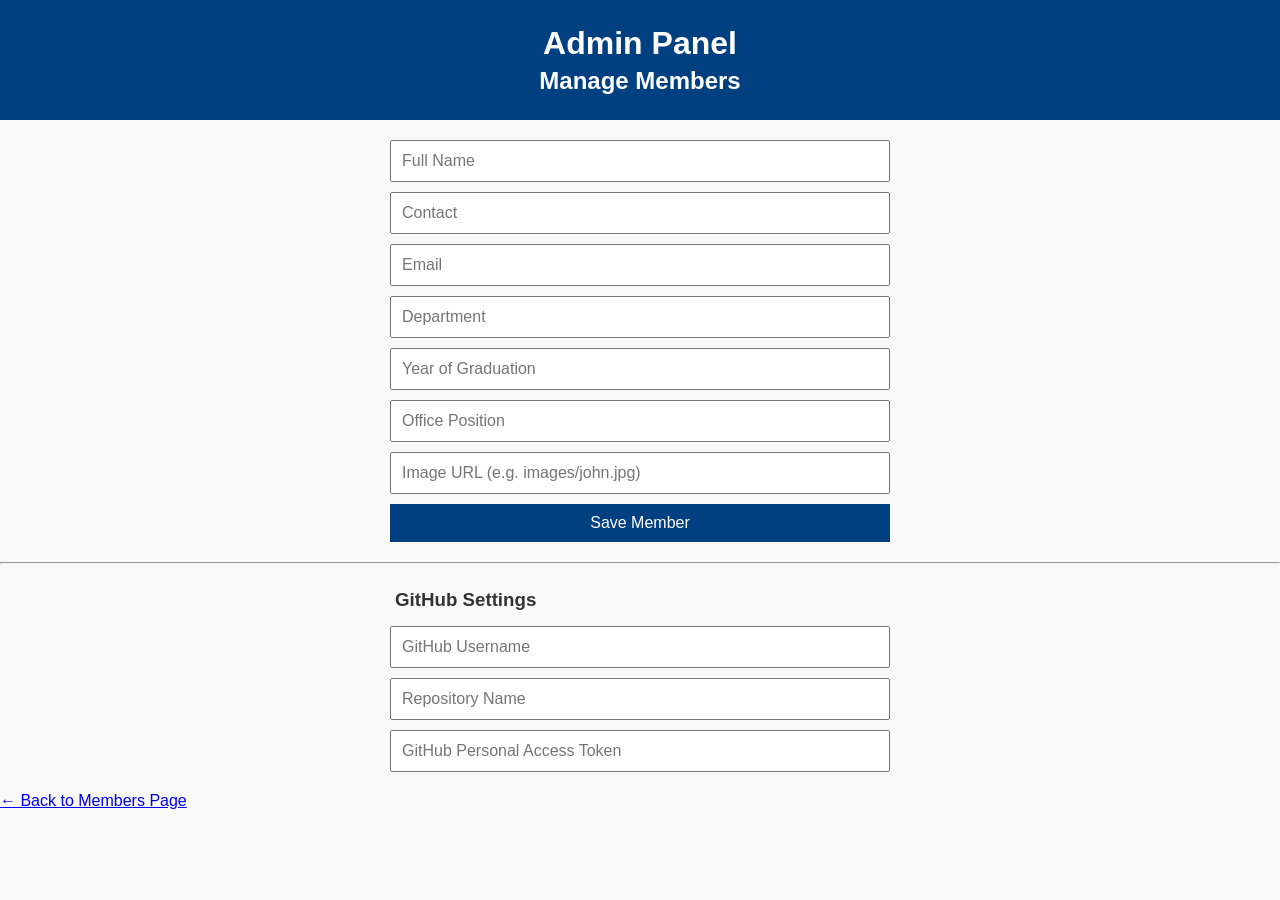
==== admin.html @ 9cfffa0d "Refactor admin panel to manage members and implement GitHub integration for member storage" ====
<!DOCTYPE html>
<html lang="en">
<head>
  <meta charset="UTF-8">
  <title>Admin | Technical Committee</title>
  <link rel="stylesheet" href="style.css">
</head>
<body>
  <header>
    <h1>Admin Panel</h1>
    <h2>Manage Members</h2>
  </header>

  <!--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-->

  <main>
    <form id="member-form">
      <input type="text" id="name" placeholder="Full Name" required>
      <input type="text" id="contact" placeholder="Contact" required>
      <input type="email" id="email" placeholder="Email" required>
      <input type="text" id="department" placeholder="Department" required>
      <input type="text" id="graduation" placeholder="Year of Graduation" required>
      <input type="text" id="position" placeholder="Office Position" required>
      <input type="text" id="picture" placeholder="Image URL (e.g. images/john.jpg)" required>
      <button type="submit">Save Member</button>
    </form>

    <hr>

    <form id="github-auth">
      <h3>GitHub Settings</h3>
      <input type="text" id="repo-owner" placeholder="GitHub Username" required>
      <input type="text" id="repo-name" placeholder="Repository Name" required>
      <input type="password" id="token" placeholder="GitHub Personal Access Token" required>
    </form>

    <div>
      <a href="index.html">← Back to Members Page</a>
    </div>
  </main>

  <script>
    const form = document.getElementById("member-form");

    form.addEventListener("submit", async (e) => {
      e.preventDefault();

      // Collect form data
      const member = {
        name: document.getElementById("name").value,
        contact: document.getElementById("contact").value,
        email: document.getElementById("email").value,
        department: document.getElementById("department").value,
        graduation: document.getElementById("graduation").value,
        position: document.getElementById("position").value,
        picture: document.getElementById("picture").value
      };

      // GitHub info
      const owner = document.getElementById("repo-owner").value;
      const repo = document.getElementById("repo-name").value;
      const token = document.getElementById("token").value;

      const filePath = "members.json"; // location in repo
      const apiUrl = `https://api.github.com/repos/${owner}/${repo}/contents/${filePath}`;

      // Get existing file content & SHA
      const response = await fetch(apiUrl, {
        headers: { Authorization: `token ${token}` }
      });
      const fileData = await response.json();

      let members = [];
      if (fileData.content) {
        const existingContent = atob(fileData.content);
        members = JSON.parse(existingContent);
      }

      // Add new member
      members.push(member);

      // Encode new JSON
      const updatedContent = btoa(JSON.stringify(members, null, 2));

      // Commit to GitHub
      const commitResponse = await fetch(apiUrl, {
        method: "PUT",
        headers: {
          Authorization: `token ${token}`,
          "Content-Type": "application/json"
        },
        body: JSON.stringify({
          message: "Add new member",
          content: updatedContent,
          sha: fileData.sha // required for updates
        })
      });

      if (commitResponse.ok) {
        alert("Member saved successfully to GitHub!");
        form.reset();
      } else {
        alert("Error saving member. Check console.");
        console.error(await commitResponse.json());
      }
    });
  </script>
</body>
</html>
---- style.css ----
body {
  font-family: Arial, sans-serif;
  margin: 0;
  background: #f9f9f9;
  color: #333;
}

header {
  text-align: center;
  padding: 20px;
  background: #004080;
  color: white;
}

h1, h2, h3 {
  margin: 5px;
}

form {
  max-width: 500px;
  margin: 20px auto;
  display: flex;
  flex-direction: column;
  gap: 10px;
}

form input, form button {
  padding: 10px;
  font-size: 1rem;
}

form button {
  background: #004080;
  color: white;
  border: none;
  cursor: pointer;
}

form button:hover {
  background: #0066cc;
}

.grid {
  display: grid;
  grid-template-columns: repeat(auto-fit, minmax(250px, 1fr));
  gap: 20px;
  padding: 20px;
}

.card {
  background: white;
  border-radius: 8px;
  padding: 15px;
  box-shadow: 0 2px 6px rgba(0,0,0,0.1);
  /* text-align: center; */
}

.card img {
  width: 100%;
  height: 180px;
  object-fit: cover;
  border-radius: 6px;
  margin-bottom: 10px;
}

footer {
  text-align: center;
  padding: 15px;
  background: #004080;
  color: white;
  margin-top: 20px;
}
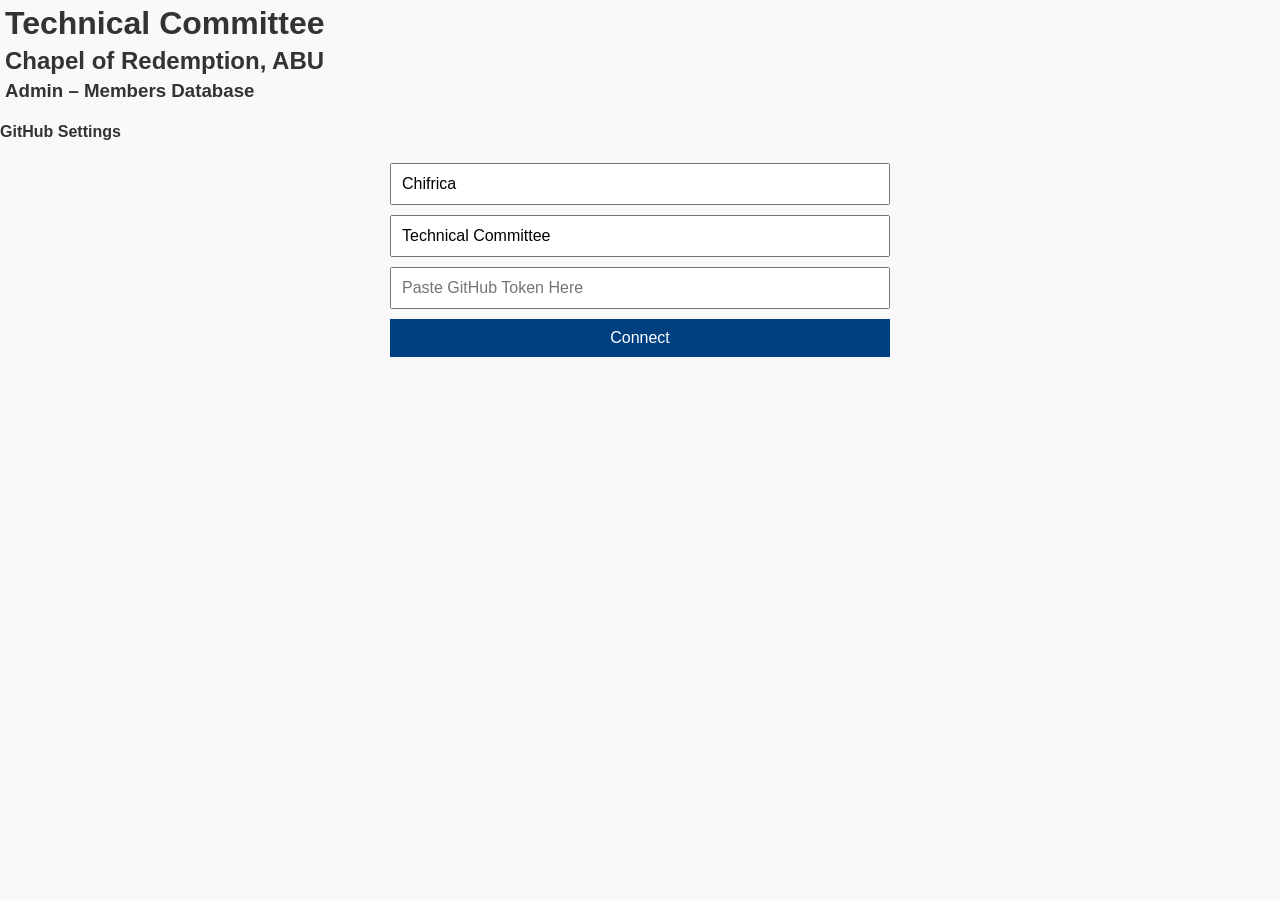
==== commit b01b8d2c: "Implement GitHub authentication and member management functionality in admin panel" ====
--- a/admin.html
+++ b/admin.html
@@ -2,18 +2,28 @@
 <html lang="en">
 <head>
   <meta charset="UTF-8">
-  <title>Admin | Technical Committee</title>
+  <title>Admin – Technical Committee</title>
   <link rel="stylesheet" href="style.css">
 </head>
 <body>
-  <header>
-    <h1>Admin Panel</h1>
-    <h2>Manage Members</h2>
-  </header>
+  <h1>Technical Committee</h1>
+  <h2>Chapel of Redemption, ABU</h2>
+  <h3>Admin – Members Database</h3>
 
-  <!--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-->
+  <!-- GitHub Authentication -->
+  <section>
+    <h4>GitHub Settings</h4>
+    <form id="github-auth">
+      <input type="text" id="repo-owner" value="Chifrica" readonly>
+      <input type="text" id="repo-name" value="Technical Committee" readonly>
+      <input type="password" id="token" placeholder="Paste GitHub Token Here" required>
+      <button type="submit">Connect</button>
+    </form>
+  </section>
 
-  <main>
+  <!-- Member Form -->
+  <section id="member-form-section" style="display:none;">
+    <h4>Add New Member</h4>
     <form id="member-form">
       <input type="text" id="name" placeholder="Full Name" required>
       <input type="text" id="contact" placeholder="Contact" required>
@@ -21,31 +31,68 @@
       <input type="text" id="department" placeholder="Department" required>
       <input type="text" id="graduation" placeholder="Year of Graduation" required>
       <input type="text" id="position" placeholder="Office Position" required>
-      <input type="text" id="picture" placeholder="Image URL (e.g. images/john.jpg)" required>
+      <input type="text" id="picture" placeholder="Image Path (e.g. images/john.jpg)">
       <button type="submit">Save Member</button>
     </form>
+  </section>
 
-    <hr>
-
-    <form id="github-auth">
-      <h3>GitHub Settings</h3>
-      <input type="text" id="repo-owner" placeholder="GitHub Username" required>
-      <input type="text" id="repo-name" placeholder="Repository Name" required>
-      <input type="password" id="token" placeholder="GitHub Personal Access Token" required>
-    </form>
-
-    <div>
-      <a href="index.html">← Back to Members Page</a>
-    </div>
-  </main>
+  <!-- Existing Members -->
+  <section id="members-section" style="display:none;">
+    <h4>Current Members</h4>
+    <ul id="members-list"></ul>
+  </section>
 
   <script>
-    const form = document.getElementById("member-form");
+    let token = "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";
+    let repoOwner = "Chifrica";
+    let repoName = "Technical Committee";
+    const filePath = "members.json";
 
-    form.addEventListener("submit", async (e) => {
+    // Handle GitHub Auth
+    document.getElementById("github-auth").addEventListener("submit", function(e) {
       e.preventDefault();
+      token = document.getElementById("token").value.trim();
+      if (!token) return alert("Please paste your GitHub token.");
+      document.getElementById("member-form-section").style.display = "block";
+      document.getElementById("members-section").style.display = "block";
+      loadMembers();
+    });
 
-      // Collect form data
+    // Fetch existing members.json
+    async function loadMembers() {
+      const url = `https://api.github.com/repos/${repoOwner}/${repoName}/contents/${filePath}`;
+      const res = await fetch(url, {
+        headers: { Authorization: `token ${token}` }
+      });
+      if (!res.ok) {
+        alert("Failed to load members.json");
+        return;
+      }
+      const data = await res.json();
+      const content = atob(data.content);
+      const members = JSON.parse(content);
+      renderMembers(members, data.sha);
+    }
+
+    // Render member list
+    function renderMembers(members, sha) {
+      const list = document.getElementById("members-list");
+      list.innerHTML = "";
+      members.forEach((m, index) => {
+        const li = document.createElement("li");
+        li.textContent = `${m.name} – ${m.position} (${m.department})`;
+        // Delete button
+        const btn = document.createElement("button");
+        btn.textContent = "Delete";
+        btn.onclick = () => deleteMember(index, members, sha);
+        li.appendChild(btn);
+        list.appendChild(li);
+      });
+    }
+
+    // Add new member
+    document.getElementById("member-form").addEventListener("submit", async function(e) {
+      e.preventDefault();
       const member = {
         name: document.getElementById("name").value,
         contact: document.getElementById("contact").value,
@@ -56,54 +103,58 @@
         picture: document.getElementById("picture").value
       };
 
-      // GitHub info
-      const owner = document.getElementById("repo-owner").value;
-      const repo = document.getElementById("repo-name").value;
-      const token = document.getElementById("token").value;
-
-      const filePath = "members.json"; // location in repo
-      const apiUrl = `https://api.github.com/repos/${owner}/${repo}/contents/${filePath}`;
-
-      // Get existing file content & SHA
-      const response = await fetch(apiUrl, {
+      const url = `https://api.github.com/repos/${repoOwner}/${repoName}/contents/${filePath}`;
+      const res = await fetch(url, {
         headers: { Authorization: `token ${token}` }
       });
-      const fileData = await response.json();
-
-      let members = [];
-      if (fileData.content) {
-        const existingContent = atob(fileData.content);
-        members = JSON.parse(existingContent);
-      }
-
-      // Add new member
+      const data = await res.json();
+      const members = JSON.parse(atob(data.content));
       members.push(member);
 
-      // Encode new JSON
       const updatedContent = btoa(JSON.stringify(members, null, 2));
 
-      // Commit to GitHub
-      const commitResponse = await fetch(apiUrl, {
+      await fetch(url, {
         method: "PUT",
         headers: {
           Authorization: `token ${token}`,
           "Content-Type": "application/json"
         },
         body: JSON.stringify({
-          message: "Add new member",
+          message: "Add member",
           content: updatedContent,
-          sha: fileData.sha // required for updates
+          sha: data.sha
         })
       });
 
-      if (commitResponse.ok) {
-        alert("Member saved successfully to GitHub!");
-        form.reset();
-      } else {
-        alert("Error saving member. Check console.");
-        console.error(await commitResponse.json());
-      }
+      alert("Member added!");
+      loadMembers();
+      e.target.reset();
     });
+
+    // Delete a member
+    async function deleteMember(index, members, sha) {
+      if (!confirm("Delete this member?")) return;
+      members.splice(index, 1);
+
+      const updatedContent = btoa(JSON.stringify(members, null, 2));
+      const url = `https://api.github.com/repos/${repoOwner}/${repoName}/contents/${filePath}`;
+
+      await fetch(url, {
+        method: "PUT",
+        headers: {
+          Authorization: `token ${token}`,
+          "Content-Type": "application/json"
+        },
+        body: JSON.stringify({
+          message: "Delete member",
+          content: updatedContent,
+          sha: sha
+        })
+      });
+
+      alert("Member deleted!");
+      loadMembers();
+    }
   </script>
 </body>
-</html>
+</html>
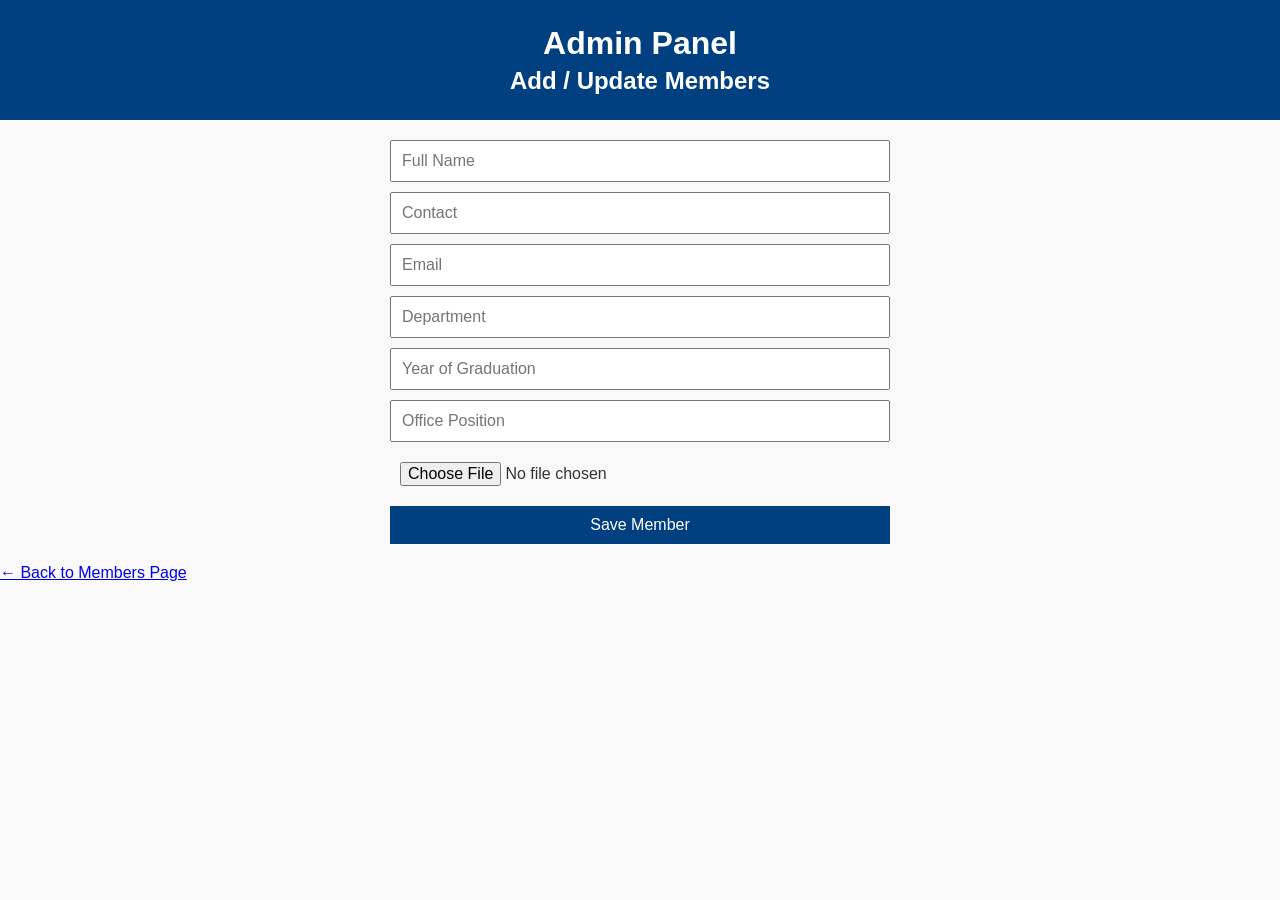
==== commit ad46e72c: "Refactor admin panel layout and remove GitHub authentication section" ====
--- a/admin.html
+++ b/admin.html
@@ -2,28 +2,16 @@
 <html lang="en">
 <head>
   <meta charset="UTF-8">
-  <title>Admin – Technical Committee</title>
+  <title>Admin | Technical Committee</title>
   <link rel="stylesheet" href="style.css">
 </head>
 <body>
-  <h1>Technical Committee</h1>
-  <h2>Chapel of Redemption, ABU</h2>
-  <h3>Admin – Members Database</h3>
+  <header>
+    <h1>Admin Panel</h1>
+    <h2>Add / Update Members</h2>
+  </header>
 
-  <!-- GitHub Authentication -->
-  <section>
-    <h4>GitHub Settings</h4>
-    <form id="github-auth">
-      <input type="text" id="repo-owner" value="Chifrica" readonly>
-      <input type="text" id="repo-name" value="Technical Committee" readonly>
-      <input type="password" id="token" placeholder="Paste GitHub Token Here" required>
-      <button type="submit">Connect</button>
-    </form>
-  </section>
-
-  <!-- Member Form -->
-  <section id="member-form-section" style="display:none;">
-    <h4>Add New Member</h4>
+  <main>
     <form id="member-form">
       <input type="text" id="name" placeholder="Full Name" required>
       <input type="text" id="contact" placeholder="Contact" required>
@@ -31,130 +19,15 @@
       <input type="text" id="department" placeholder="Department" required>
       <input type="text" id="graduation" placeholder="Year of Graduation" required>
       <input type="text" id="position" placeholder="Office Position" required>
-      <input type="text" id="picture" placeholder="Image Path (e.g. images/john.jpg)">
+      <input type="file" id="picture" accept="image/*" required>
       <button type="submit">Save Member</button>
     </form>
-  </section>
 
-  <!-- Existing Members -->
-  <section id="members-section" style="display:none;">
-    <h4>Current Members</h4>
-    <ul id="members-list"></ul>
-  </section>
+    <div>
+      <a href="index.html">← Back to Members Page</a>
+    </div>
+  </main>
 
-  <script>
-    let token = "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";
-    let repoOwner = "Chifrica";
-    let repoName = "Technical Committee";
-    const filePath = "members.json";
-
-    // Handle GitHub Auth
-    document.getElementById("github-auth").addEventListener("submit", function(e) {
-      e.preventDefault();
-      token = document.getElementById("token").value.trim();
-      if (!token) return alert("Please paste your GitHub token.");
-      document.getElementById("member-form-section").style.display = "block";
-      document.getElementById("members-section").style.display = "block";
-      loadMembers();
-    });
-
-    // Fetch existing members.json
-    async function loadMembers() {
-      const url = `https://api.github.com/repos/${repoOwner}/${repoName}/contents/${filePath}`;
-      const res = await fetch(url, {
-        headers: { Authorization: `token ${token}` }
-      });
-      if (!res.ok) {
-        alert("Failed to load members.json");
-        return;
-      }
-      const data = await res.json();
-      const content = atob(data.content);
-      const members = JSON.parse(content);
-      renderMembers(members, data.sha);
-    }
-
-    // Render member list
-    function renderMembers(members, sha) {
-      const list = document.getElementById("members-list");
-      list.innerHTML = "";
-      members.forEach((m, index) => {
-        const li = document.createElement("li");
-        li.textContent = `${m.name} – ${m.position} (${m.department})`;
-        // Delete button
-        const btn = document.createElement("button");
-        btn.textContent = "Delete";
-        btn.onclick = () => deleteMember(index, members, sha);
-        li.appendChild(btn);
-        list.appendChild(li);
-      });
-    }
-
-    // Add new member
-    document.getElementById("member-form").addEventListener("submit", async function(e) {
-      e.preventDefault();
-      const member = {
-        name: document.getElementById("name").value,
-        contact: document.getElementById("contact").value,
-        email: document.getElementById("email").value,
-        department: document.getElementById("department").value,
-        graduation: document.getElementById("graduation").value,
-        position: document.getElementById("position").value,
-        picture: document.getElementById("picture").value
-      };
-
-      const url = `https://api.github.com/repos/${repoOwner}/${repoName}/contents/${filePath}`;
-      const res = await fetch(url, {
-        headers: { Authorization: `token ${token}` }
-      });
-      const data = await res.json();
-      const members = JSON.parse(atob(data.content));
-      members.push(member);
-
-      const updatedContent = btoa(JSON.stringify(members, null, 2));
-
-      await fetch(url, {
-        method: "PUT",
-        headers: {
-          Authorization: `token ${token}`,
-          "Content-Type": "application/json"
-        },
-        body: JSON.stringify({
-          message: "Add member",
-          content: updatedContent,
-          sha: data.sha
-        })
-      });
-
-      alert("Member added!");
-      loadMembers();
-      e.target.reset();
-    });
-
-    // Delete a member
-    async function deleteMember(index, members, sha) {
-      if (!confirm("Delete this member?")) return;
-      members.splice(index, 1);
-
-      const updatedContent = btoa(JSON.stringify(members, null, 2));
-      const url = `https://api.github.com/repos/${repoOwner}/${repoName}/contents/${filePath}`;
-
-      await fetch(url, {
-        method: "PUT",
-        headers: {
-          Authorization: `token ${token}`,
-          "Content-Type": "application/json"
-        },
-        body: JSON.stringify({
-          message: "Delete member",
-          content: updatedContent,
-          sha: sha
-        })
-      });
-
-      alert("Member deleted!");
-      loadMembers();
-    }
-  </script>
+  <script src="script.js"></script>
 </body>
-</html>+</html>
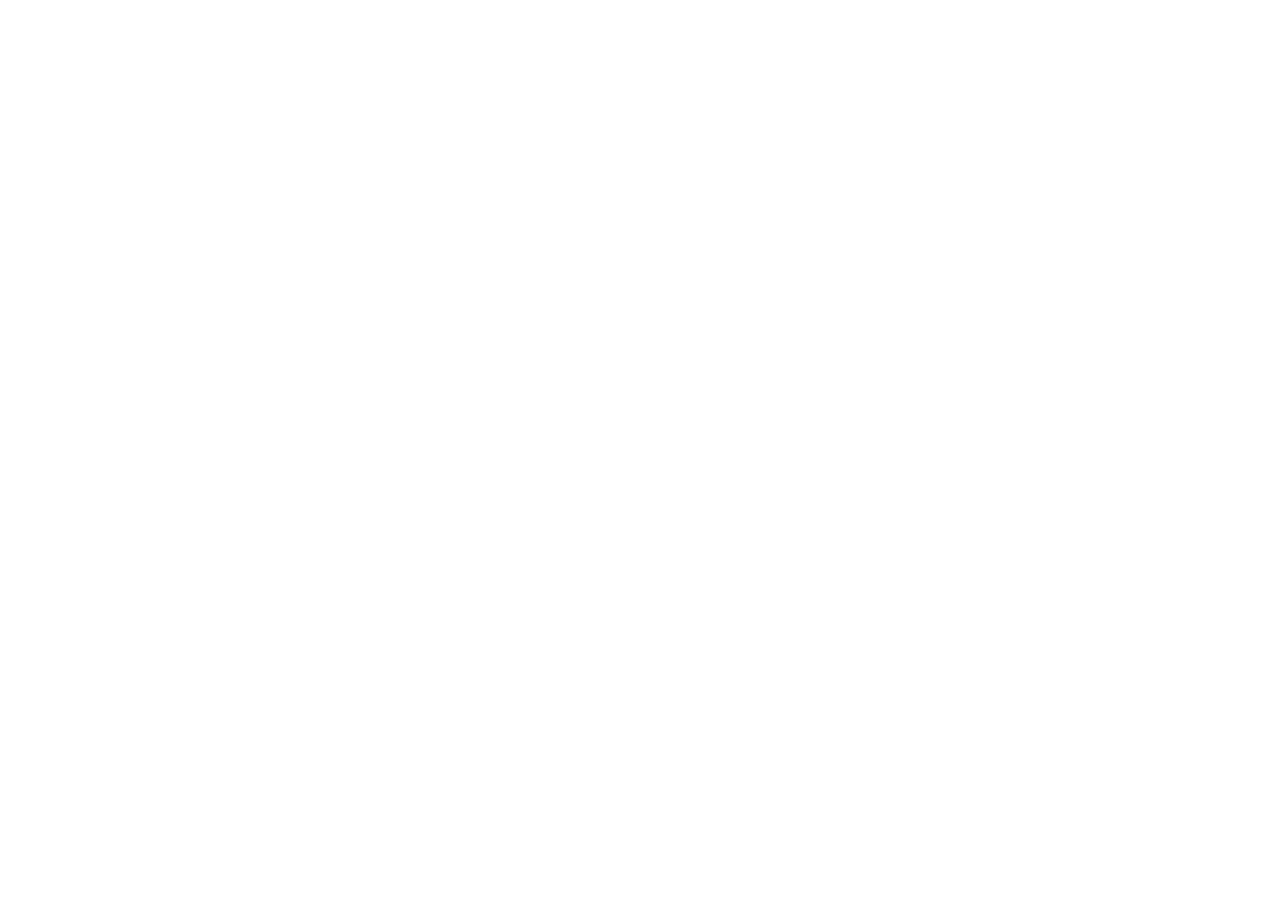
==== commit 6b37c096: "Enhance admin panel and member management: - Comment out DOCTYPE in admin.html - Add viewport meta t" ====
--- a/admin.html
+++ b/admin.html
@@ -1,4 +1,4 @@
-<!DOCTYPE html>
+<!-- <!DOCTYPE html>
 <html lang="en">
 <head>
   <meta charset="UTF-8">
@@ -30,4 +30,4 @@
 
   <script src="script.js"></script>
 </body>
-</html>
+</html> -->
--- a/style.css
+++ b/style.css
@@ -52,7 +52,6 @@
   border-radius: 8px;
   padding: 15px;
   box-shadow: 0 2px 6px rgba(0,0,0,0.1);
-  /* text-align: center; */
 }
 
 .card img {
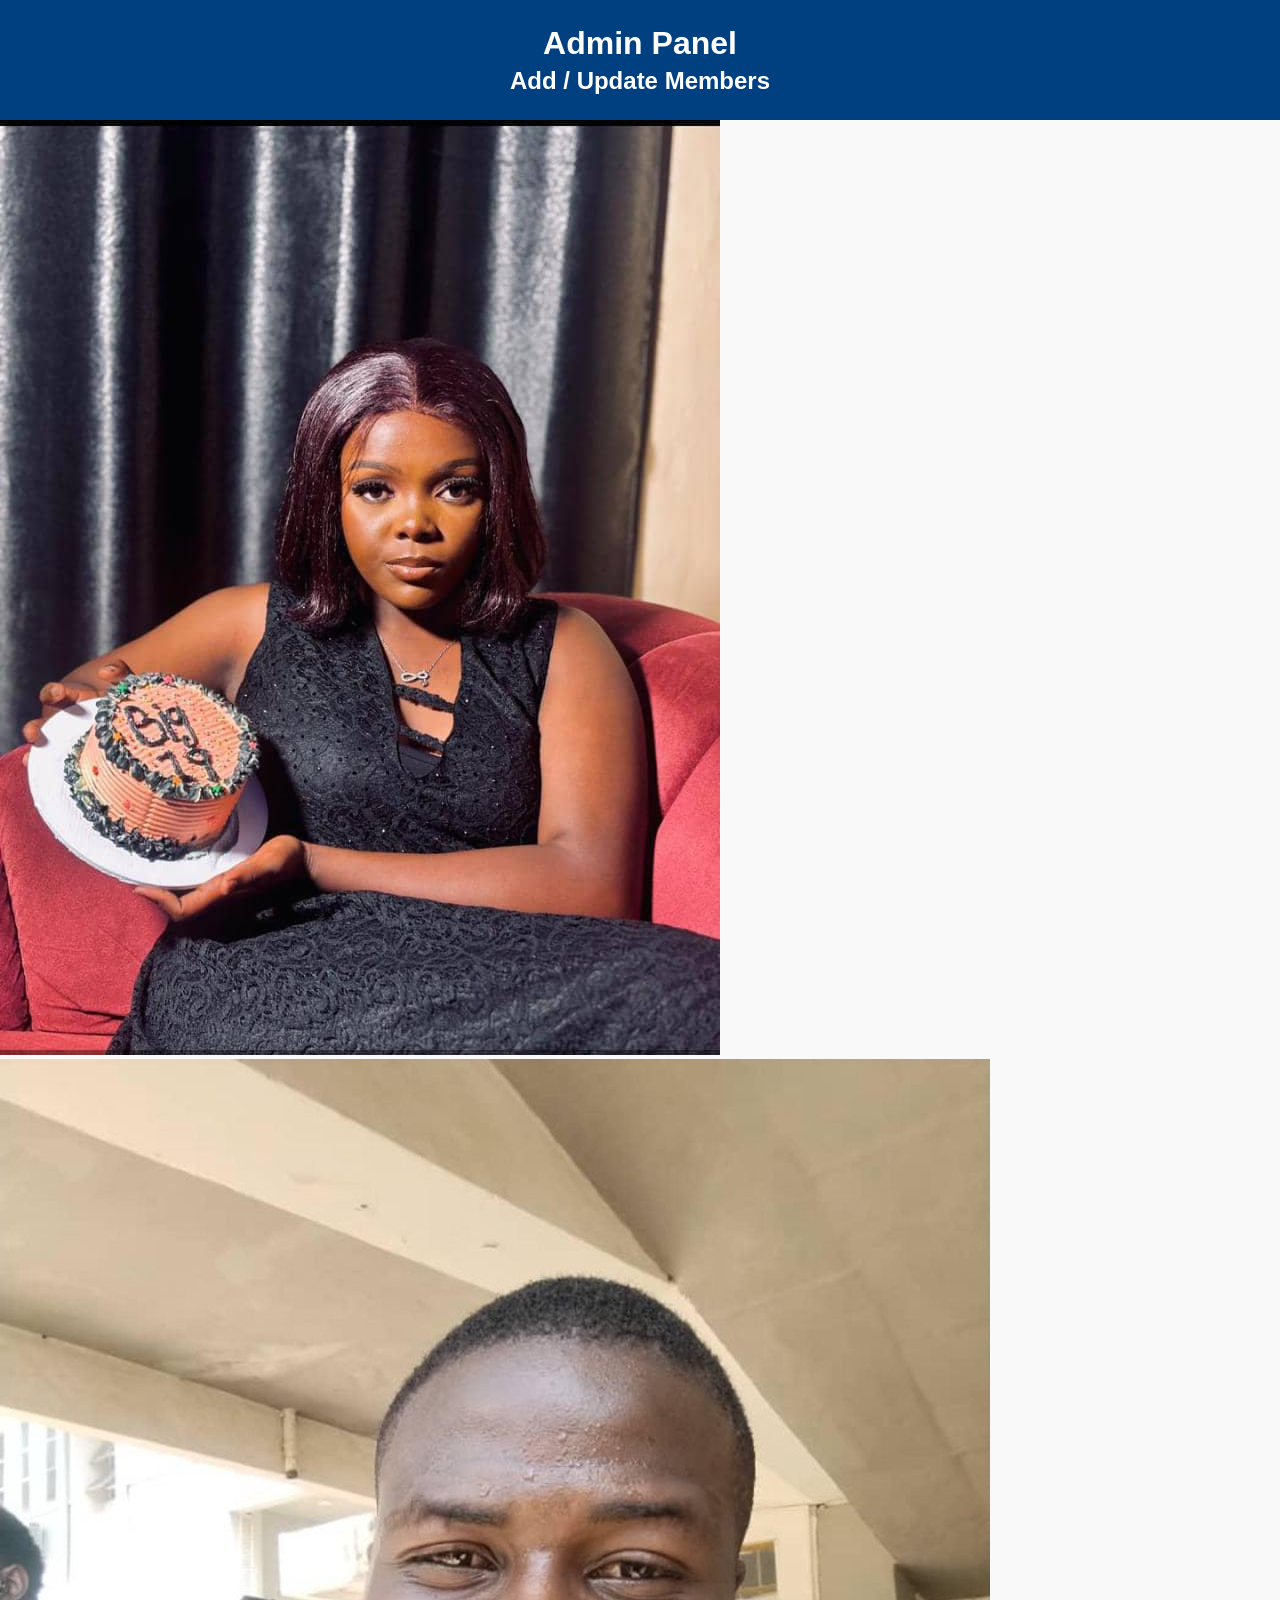
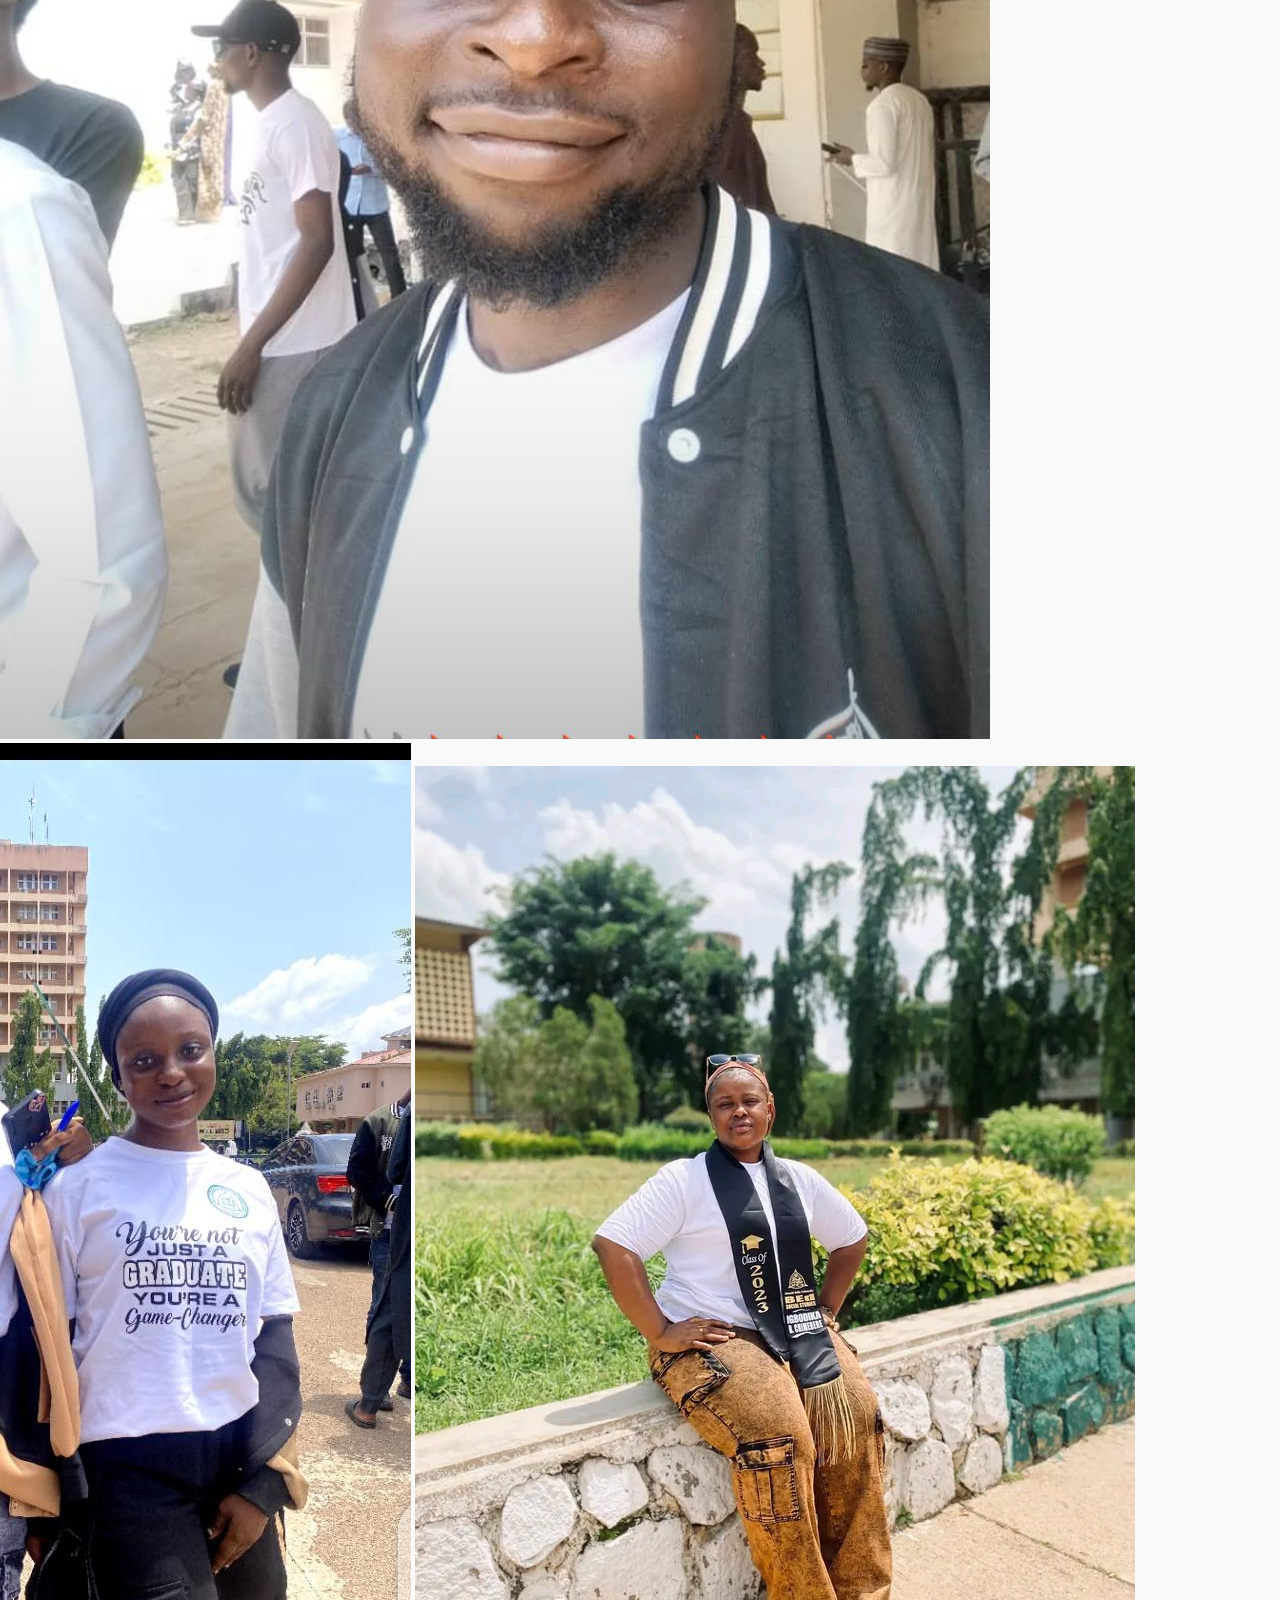
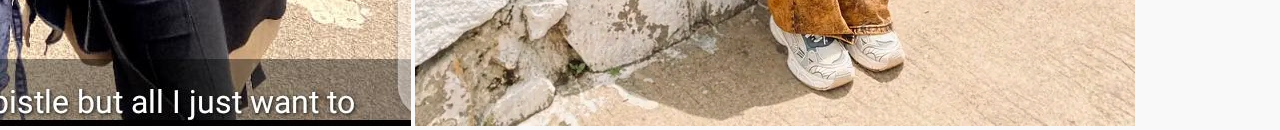
==== commit 52c72d13: "Refactor code structure for improved readability and maintainability" ====
--- a/admin.html
+++ b/admin.html
@@ -1,4 +1,4 @@
-<!-- <!DOCTYPE html>
+<!DOCTYPE html>
 <html lang="en">
 <head>
   <meta charset="UTF-8">
@@ -12,7 +12,16 @@
   </header>
 
   <main>
-    <form id="member-form">
+
+    <img src="image/IMG-20250917-WA0015.jpg" alt="Admin Profile Picture" >
+    <img src="image/IMG-20250918-WA0043.jpg" alt="Admin Profile Picture" >
+    <img src="image/IMG-20250927-WA0022.jpg" alt="Admin Profile Picture" >
+    <img src="image/IMG-20250927-WA0024.jpg" alt="Admin Profile Picture" >
+    <!-- <img src="image/IMG-20250917-WA0015.jpg" alt="Admin Profile Picture" >
+    <img src="image/IMG-20250917-WA0015.jpg" alt="Admin Profile Picture" >
+    <img src="image/IMG-20250917-WA0015.jpg" alt="Admin Profile Picture" >
+    <img src="image/IMG-20250917-WA0015.jpg" alt="Admin Profile Picture" > -->
+    <!-- <form id="member-form">
       <input type="text" id="name" placeholder="Full Name" required>
       <input type="text" id="contact" placeholder="Contact" required>
       <input type="email" id="email" placeholder="Email" required>
@@ -25,9 +34,9 @@
 
     <div>
       <a href="index.html">← Back to Members Page</a>
-    </div>
+    </div> -->
   </main>
 
-  <script src="script.js"></script>
+  <!-- <script src="script.js"></script> -->
 </body>
-</html> -->
+</html>
--- a/style.css
+++ b/style.css
@@ -55,9 +55,20 @@
 }
 
 .card img {
+ width: 100%;
+  display: block;
+  height: auto;            
+  object-fit: cover;       
+  border-radius: 6px;
+  margin-bottom: 10px;
+}
+
+.card img,
+.member-card img {
   width: 100%;
-  height: 180px;
-  object-fit: cover;
+  height: 220px;       /* same fixed height for every image — adjust as needed */
+  display: block;
+  object-fit: cover;   /* fills area, may crop but preserves aspect ratio */
   border-radius: 6px;
   margin-bottom: 10px;
 }
@@ -69,3 +80,11 @@
   color: white;
   margin-top: 20px;
 }
+
+/* @supports not (aspect-ratio: 1/1) {
+  .card img,
+  .member-card img {
+    height: 180px;
+    object-fit: cover;
+  }
+} */
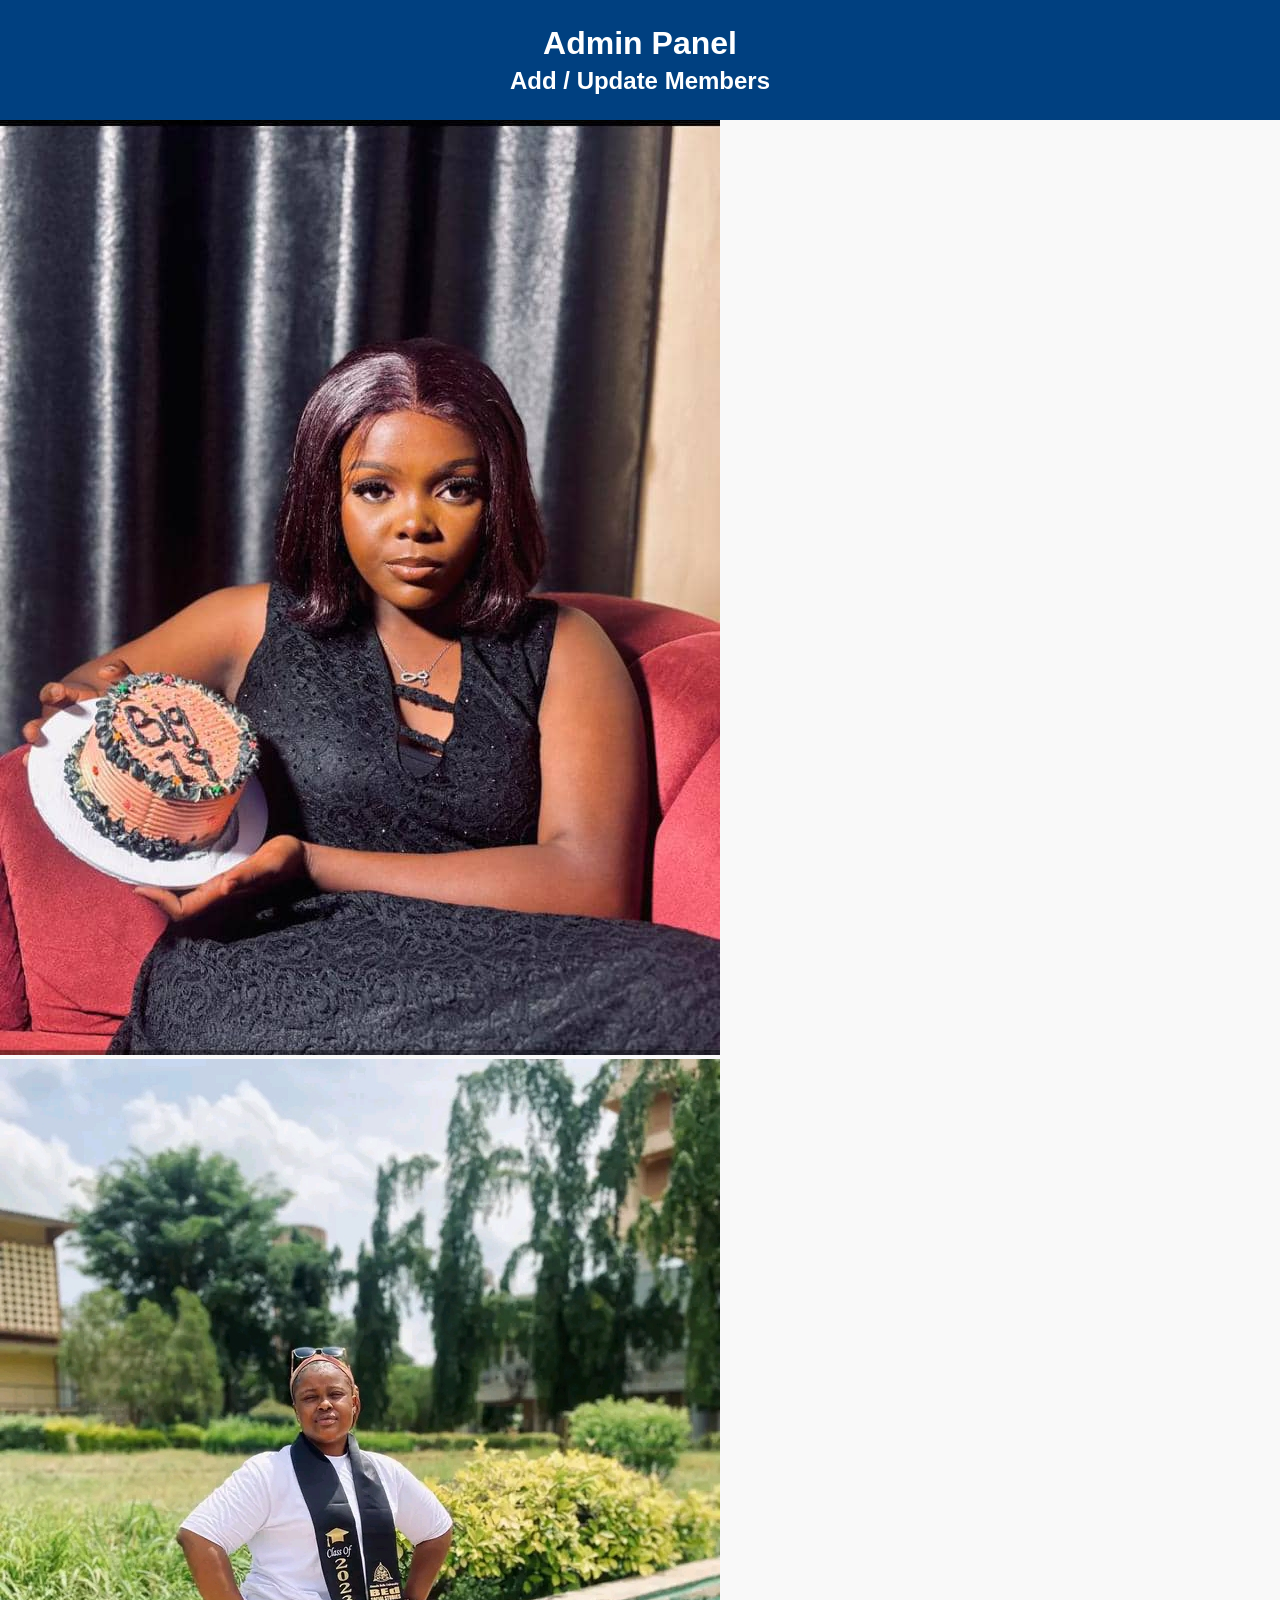
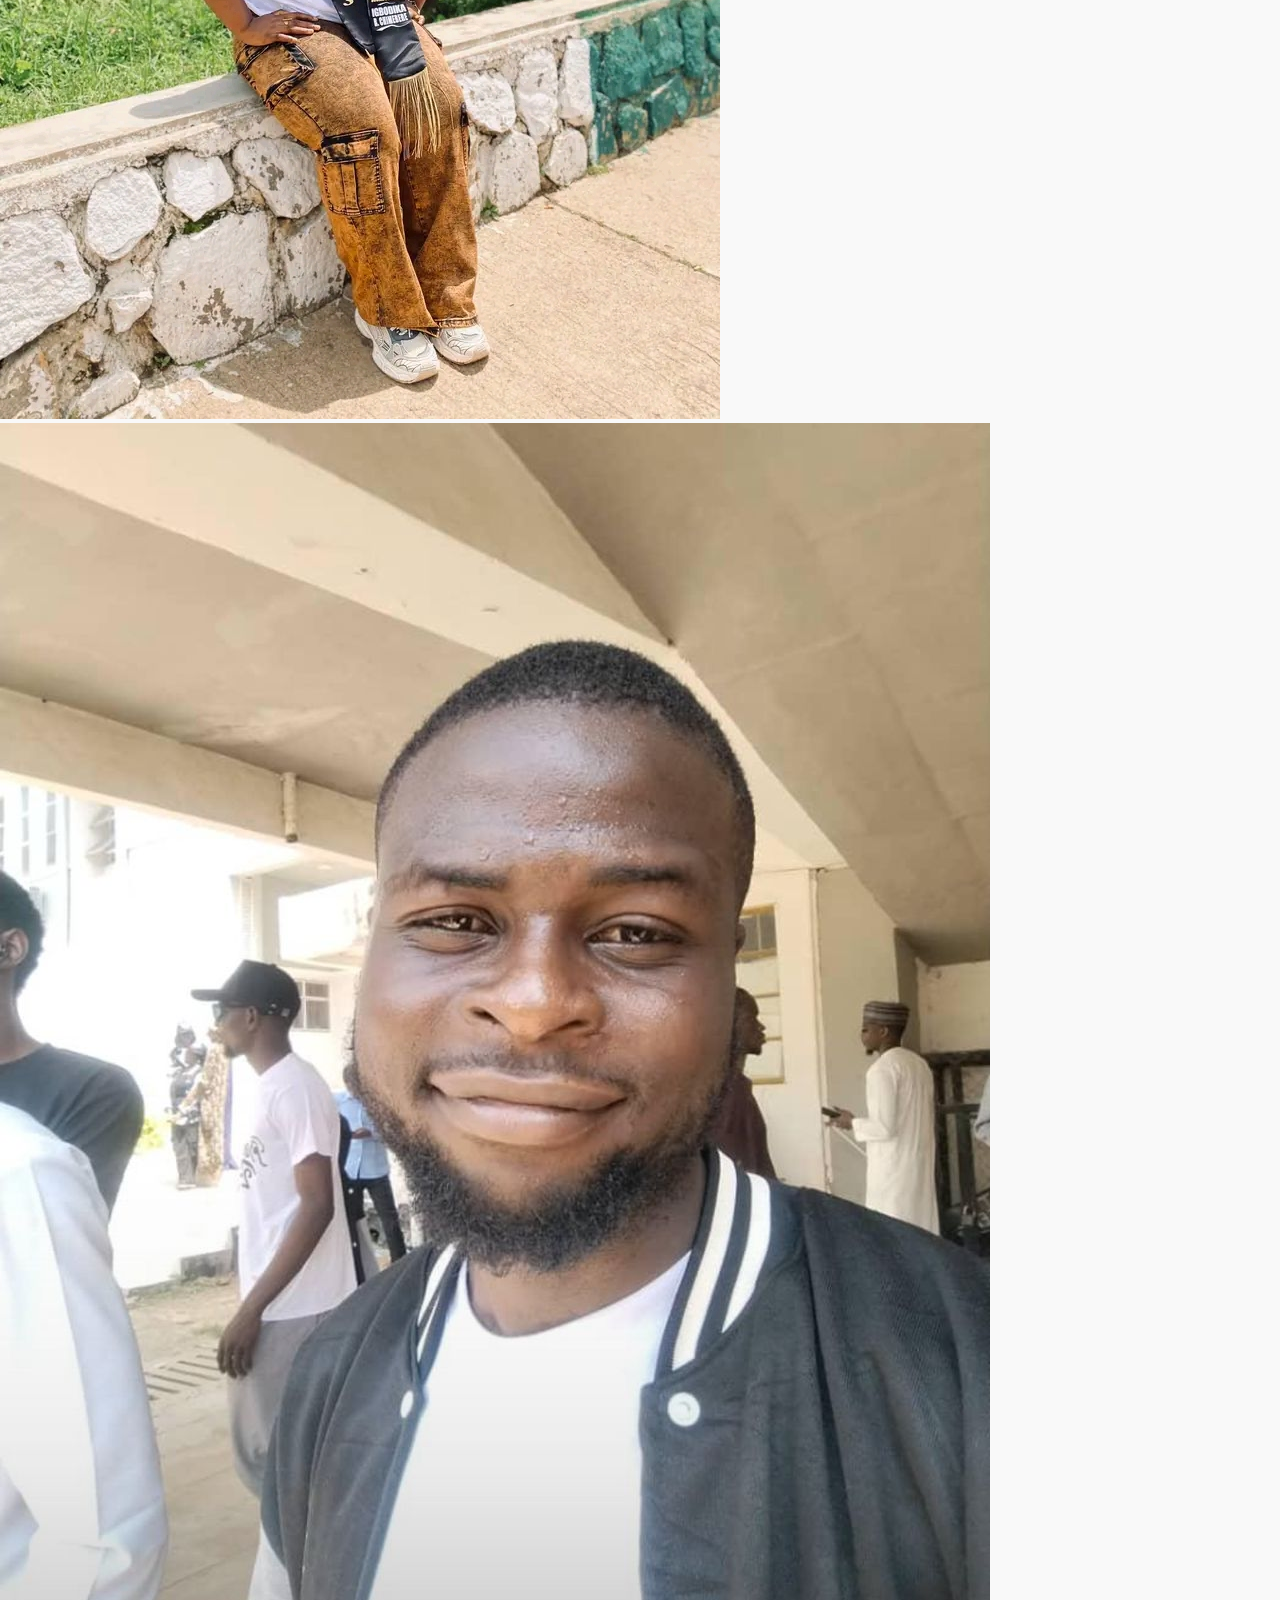
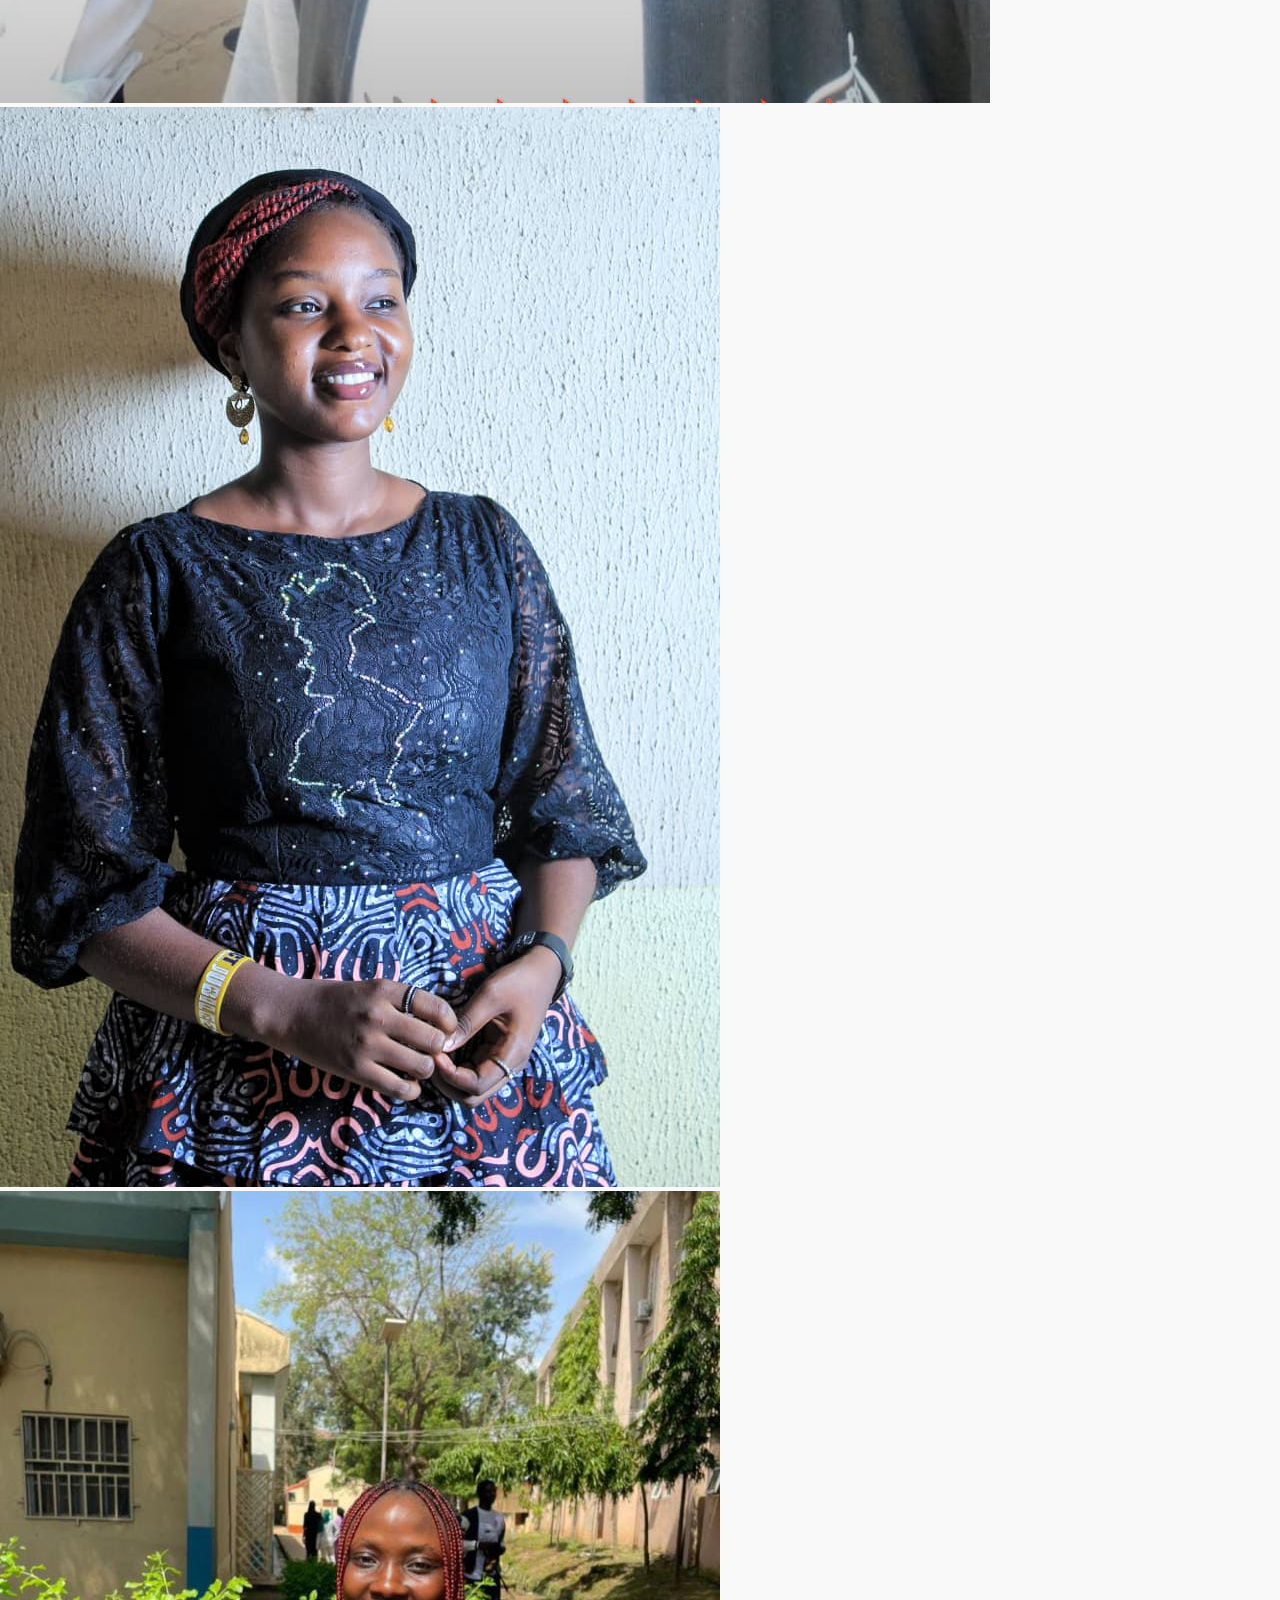
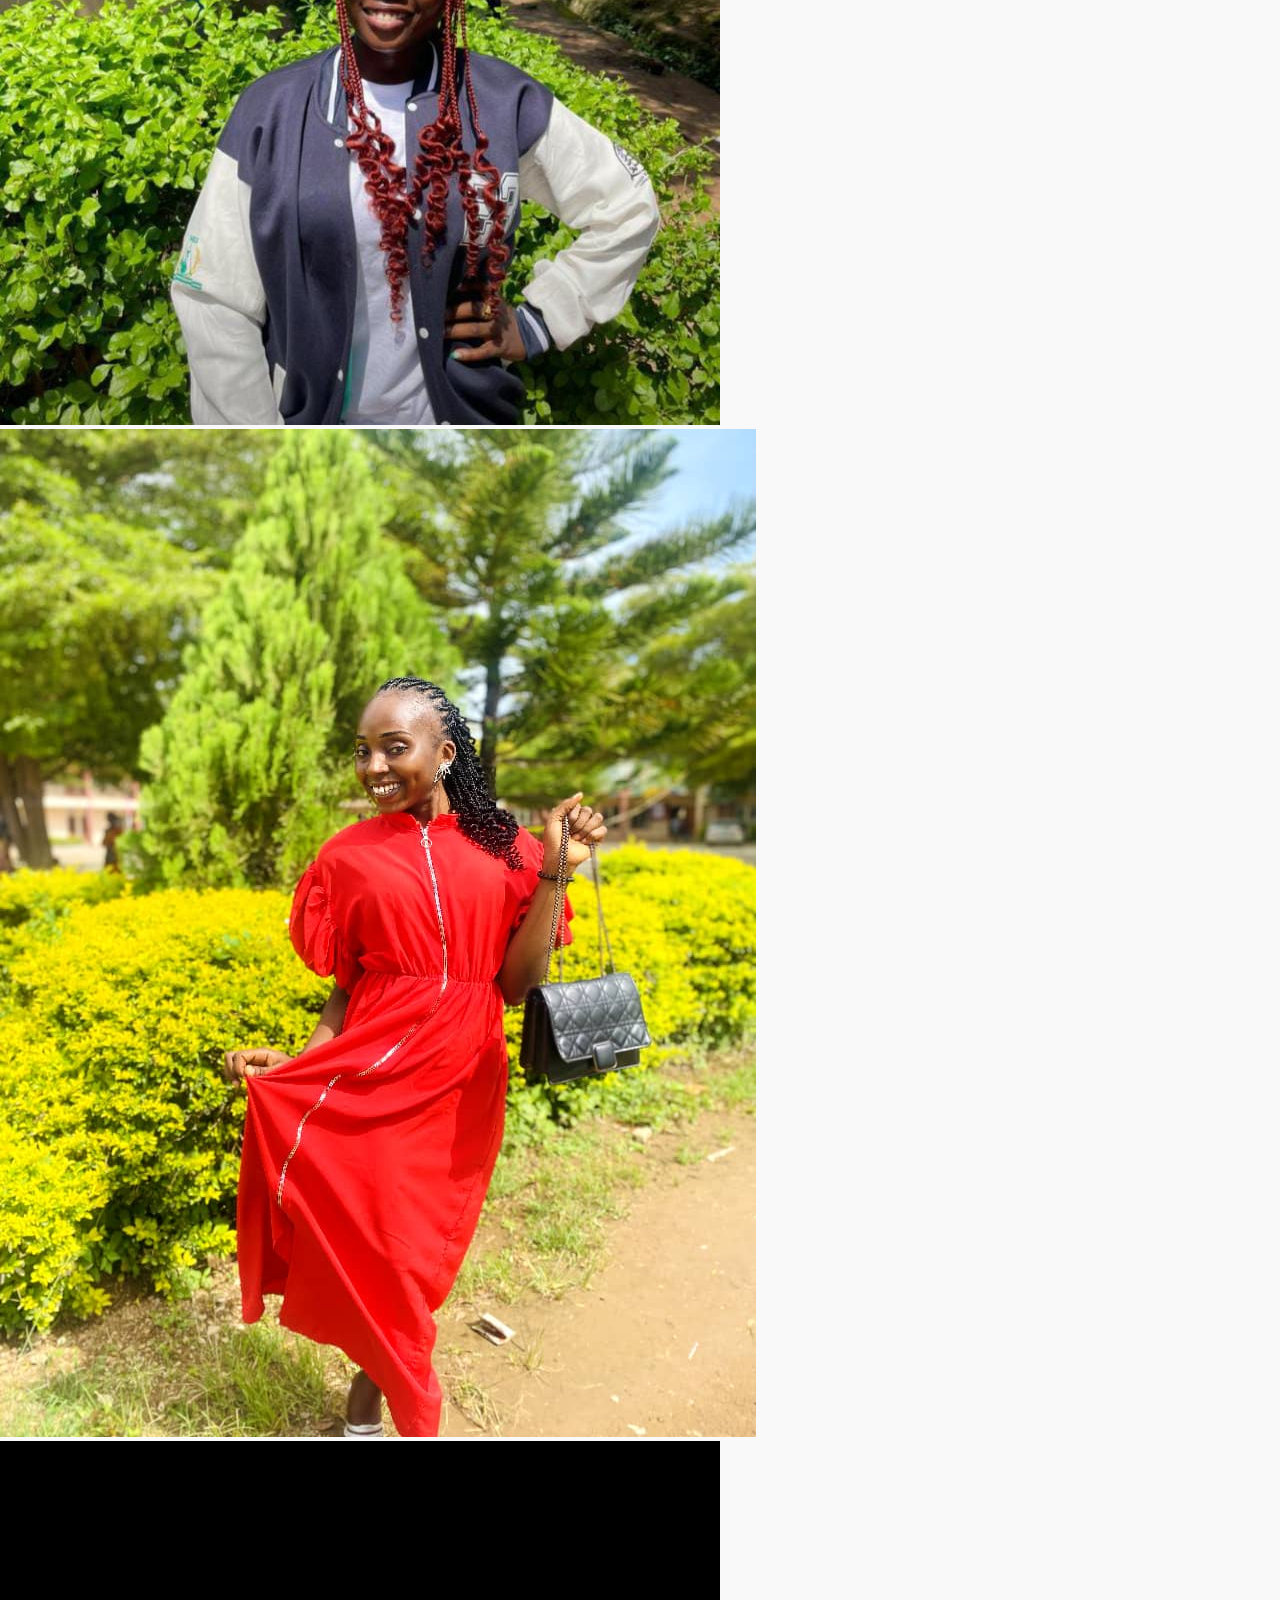
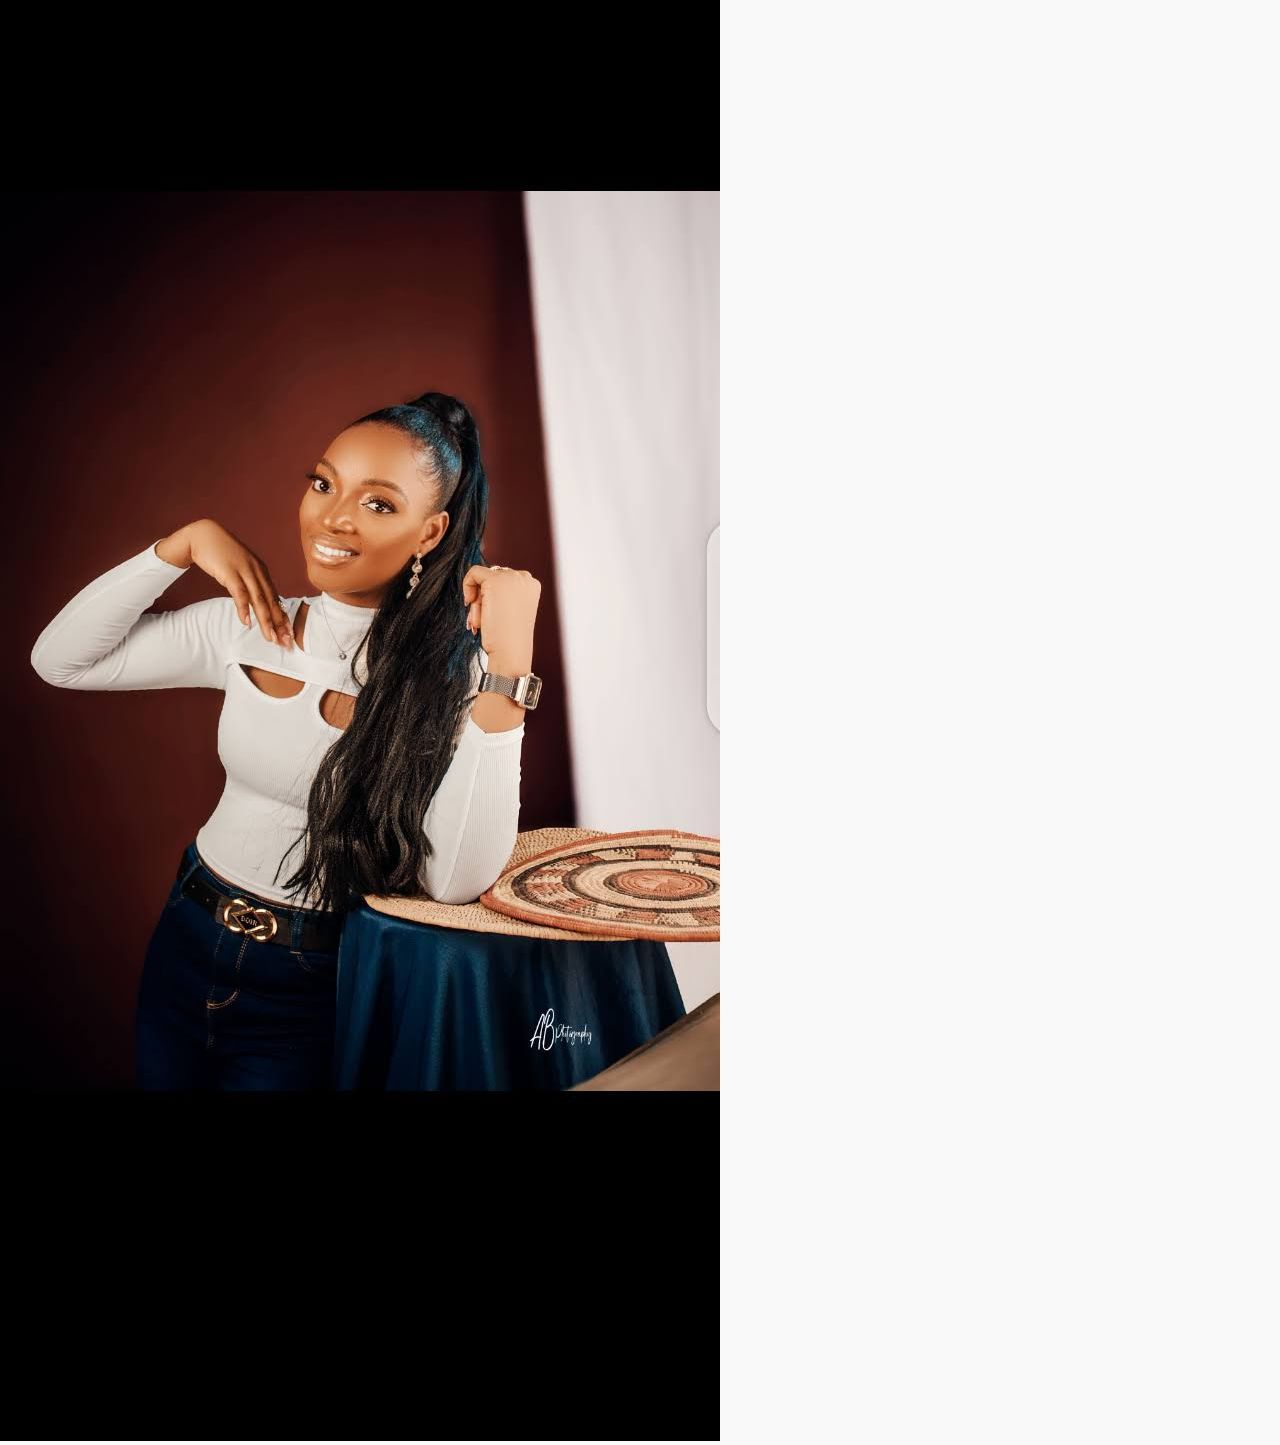
==== commit 0dc853e6: "Refactor code structure for improved readability and maintainability" ====
--- a/admin.html
+++ b/admin.html
@@ -13,14 +13,16 @@
 
   <main>
 
-    <img src="image/IMG-20250917-WA0015.jpg" alt="Admin Profile Picture" >
-    <img src="image/IMG-20250918-WA0043.jpg" alt="Admin Profile Picture" >
-    <img src="image/IMG-20250927-WA0022.jpg" alt="Admin Profile Picture" >
-    <img src="image/IMG-20250927-WA0024.jpg" alt="Admin Profile Picture" >
-    <!-- <img src="image/IMG-20250917-WA0015.jpg" alt="Admin Profile Picture" >
-    <img src="image/IMG-20250917-WA0015.jpg" alt="Admin Profile Picture" >
-    <img src="image/IMG-20250917-WA0015.jpg" alt="Admin Profile Picture" >
-    <img src="image/IMG-20250917-WA0015.jpg" alt="Admin Profile Picture" > -->
+    <img src="image/althea.jpg" alt="Admin Profile Picture" >
+    <img src="image/ebere.jpg" alt="Admin Profile Picture" >
+    <img src="image/smilely.jpg" alt="Admin Profile Picture" >
+    <img src="image/fatima.jpg" alt="Admin Profile Picture" >
+    <img src="image/grace.jpg" alt="Admin Profile Picture" >
+    <img src="image/juliet.jpg" alt="Admin Profile Picture" >
+    <img src="image/monica.jpg" alt="Admin Profile Picture" >
+
+
+
     <!-- <form id="member-form">
       <input type="text" id="name" placeholder="Full Name" required>
       <input type="text" id="contact" placeholder="Contact" required>
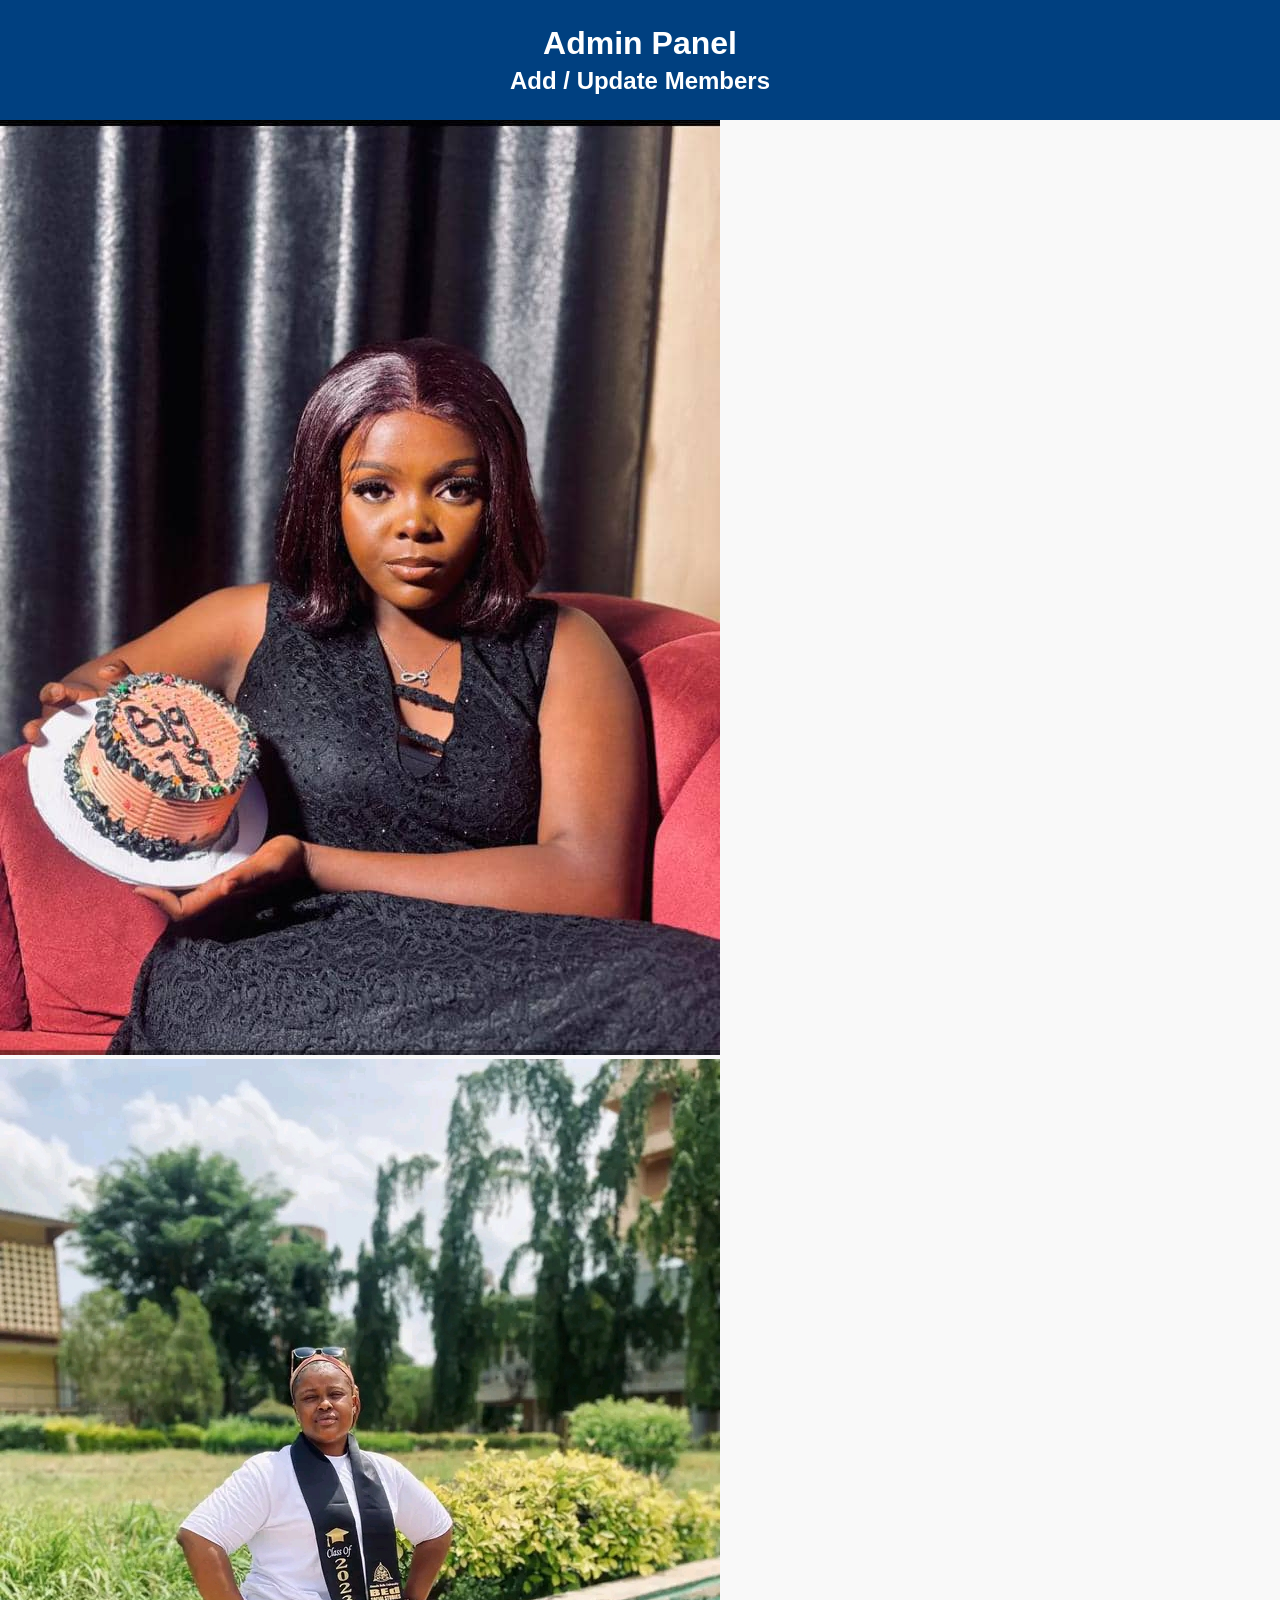
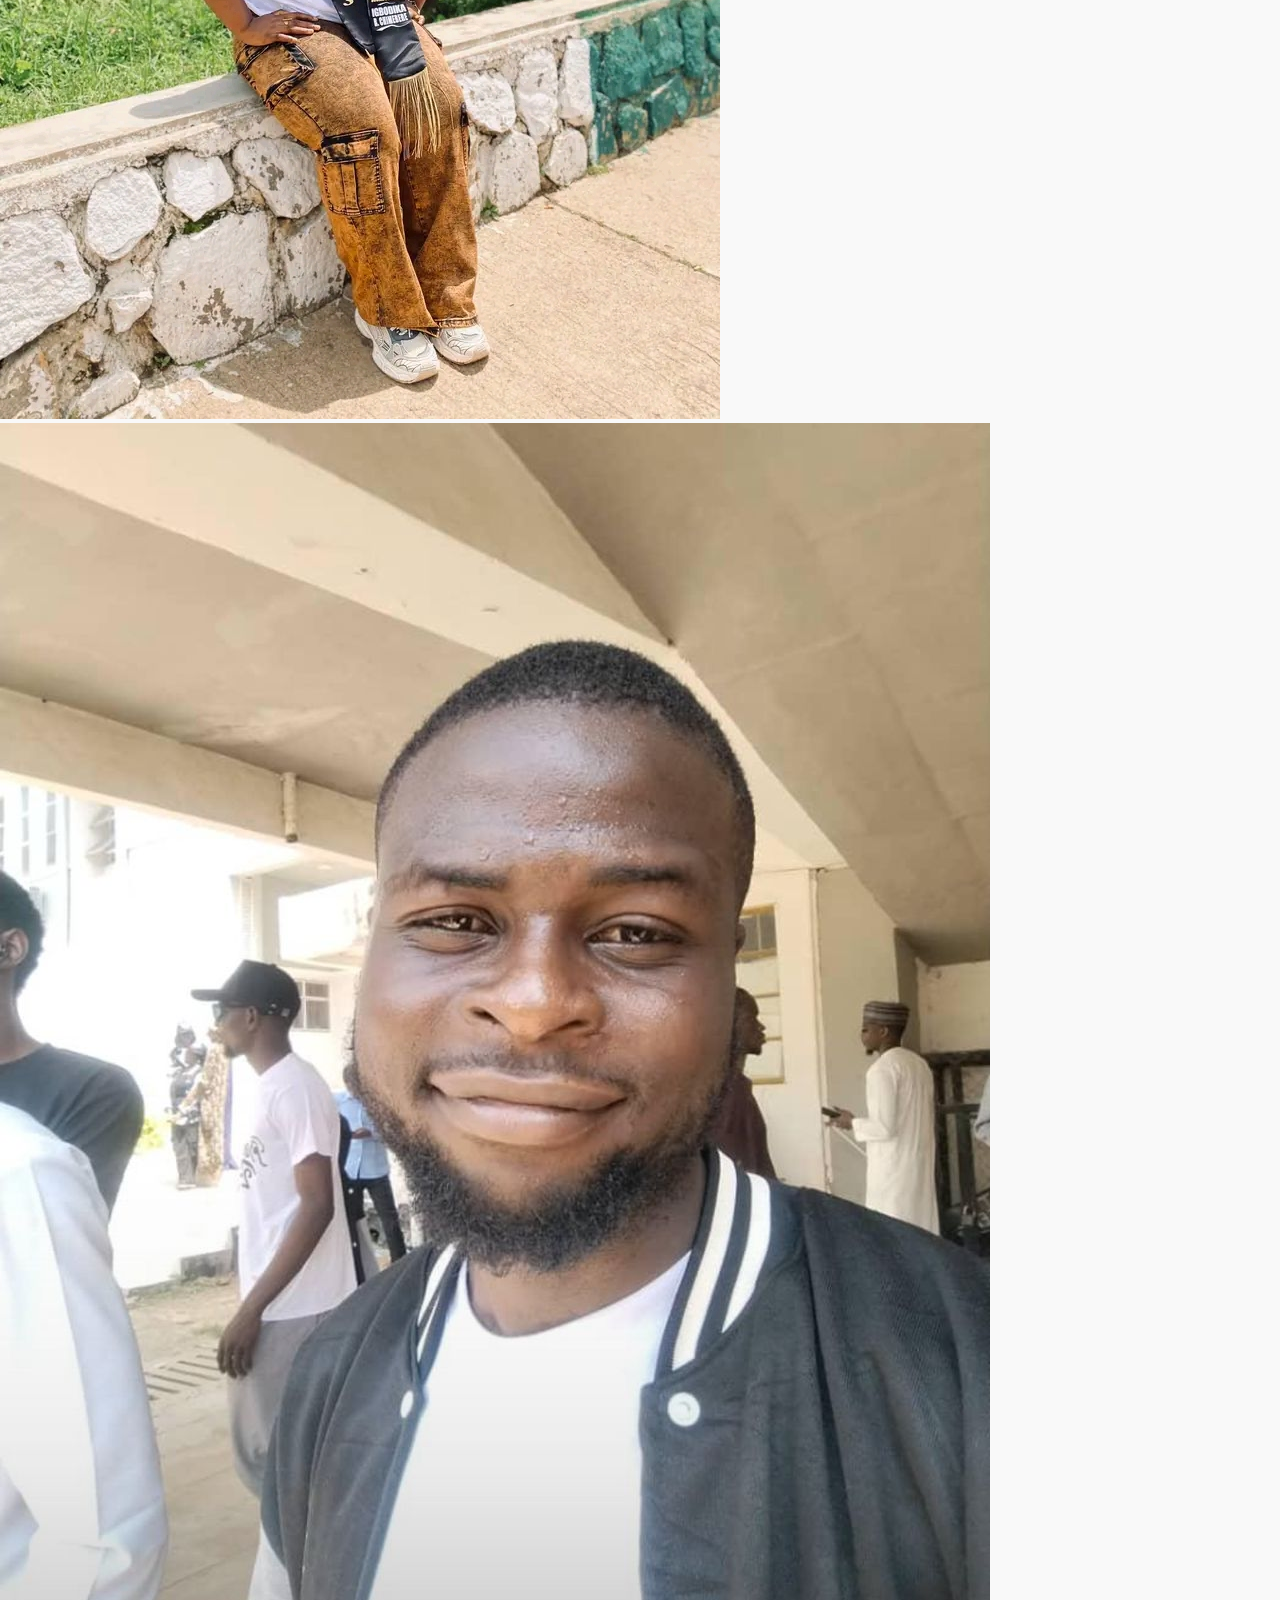
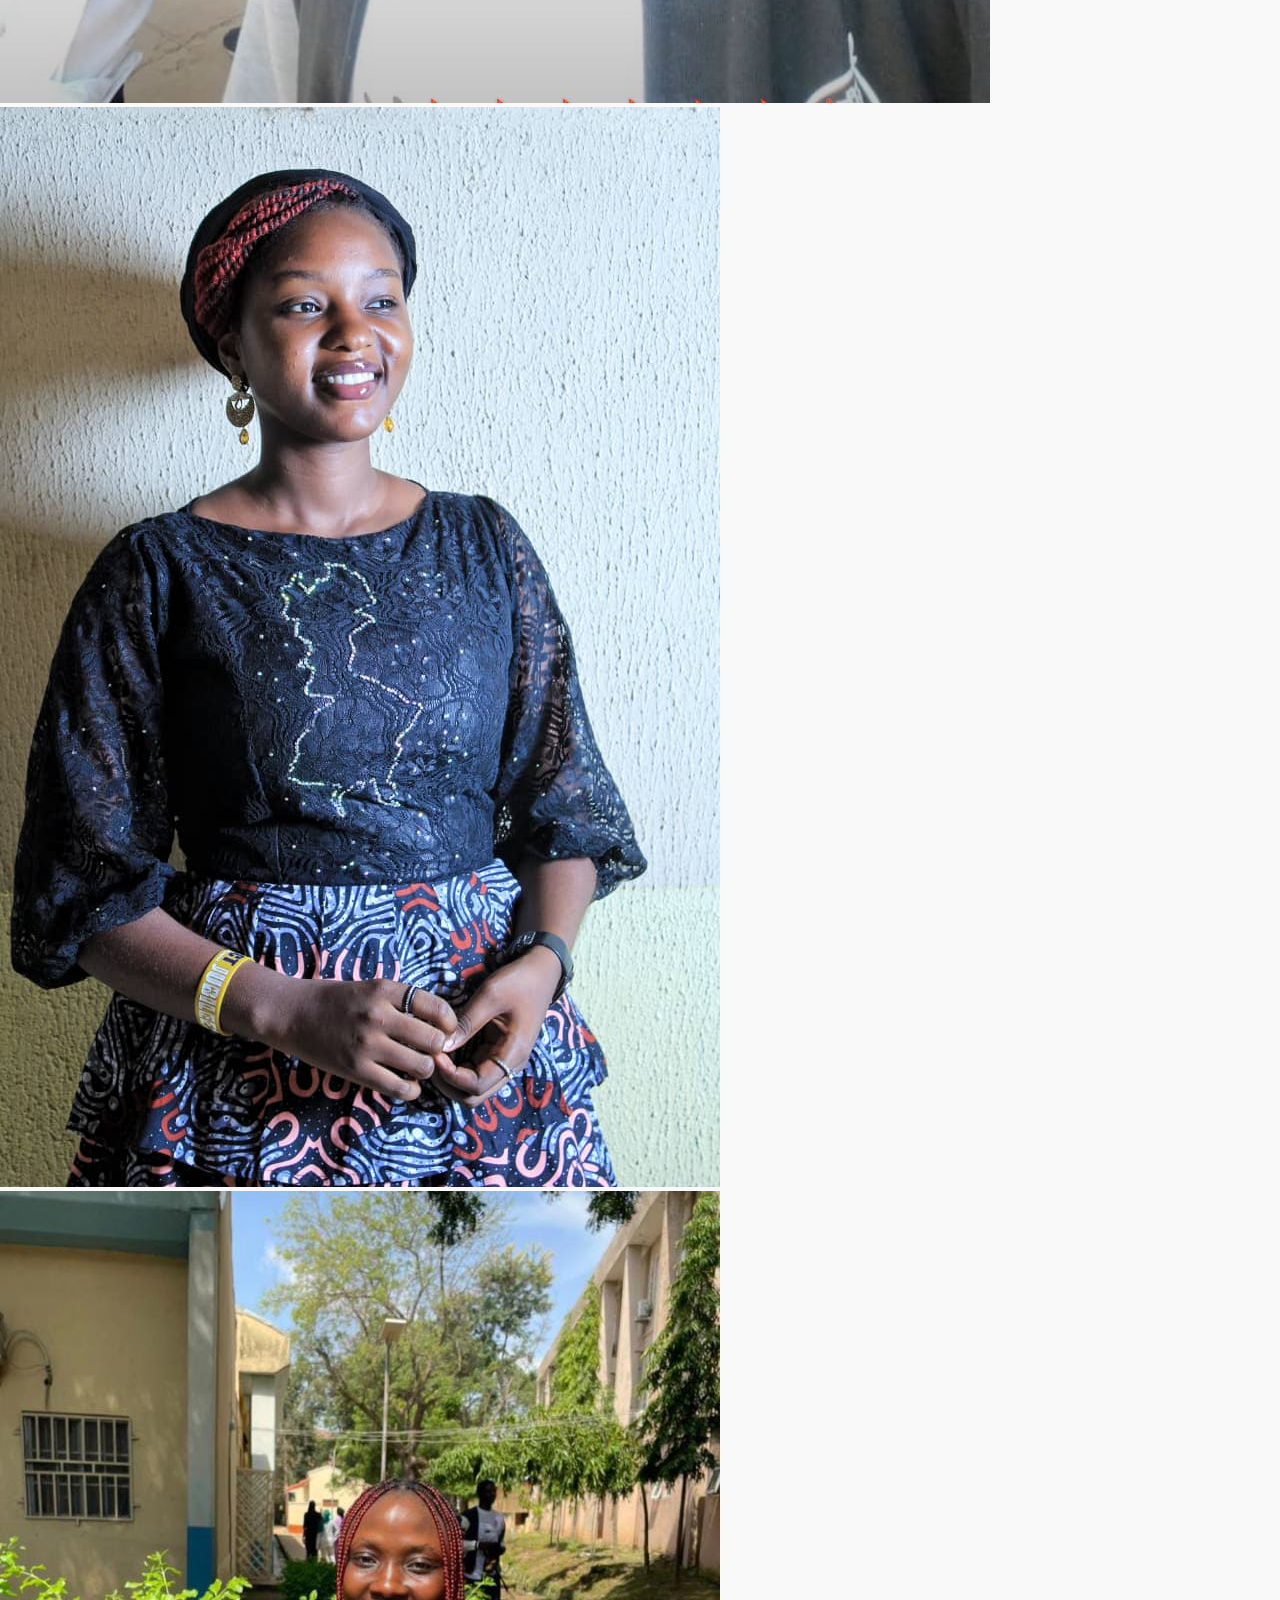
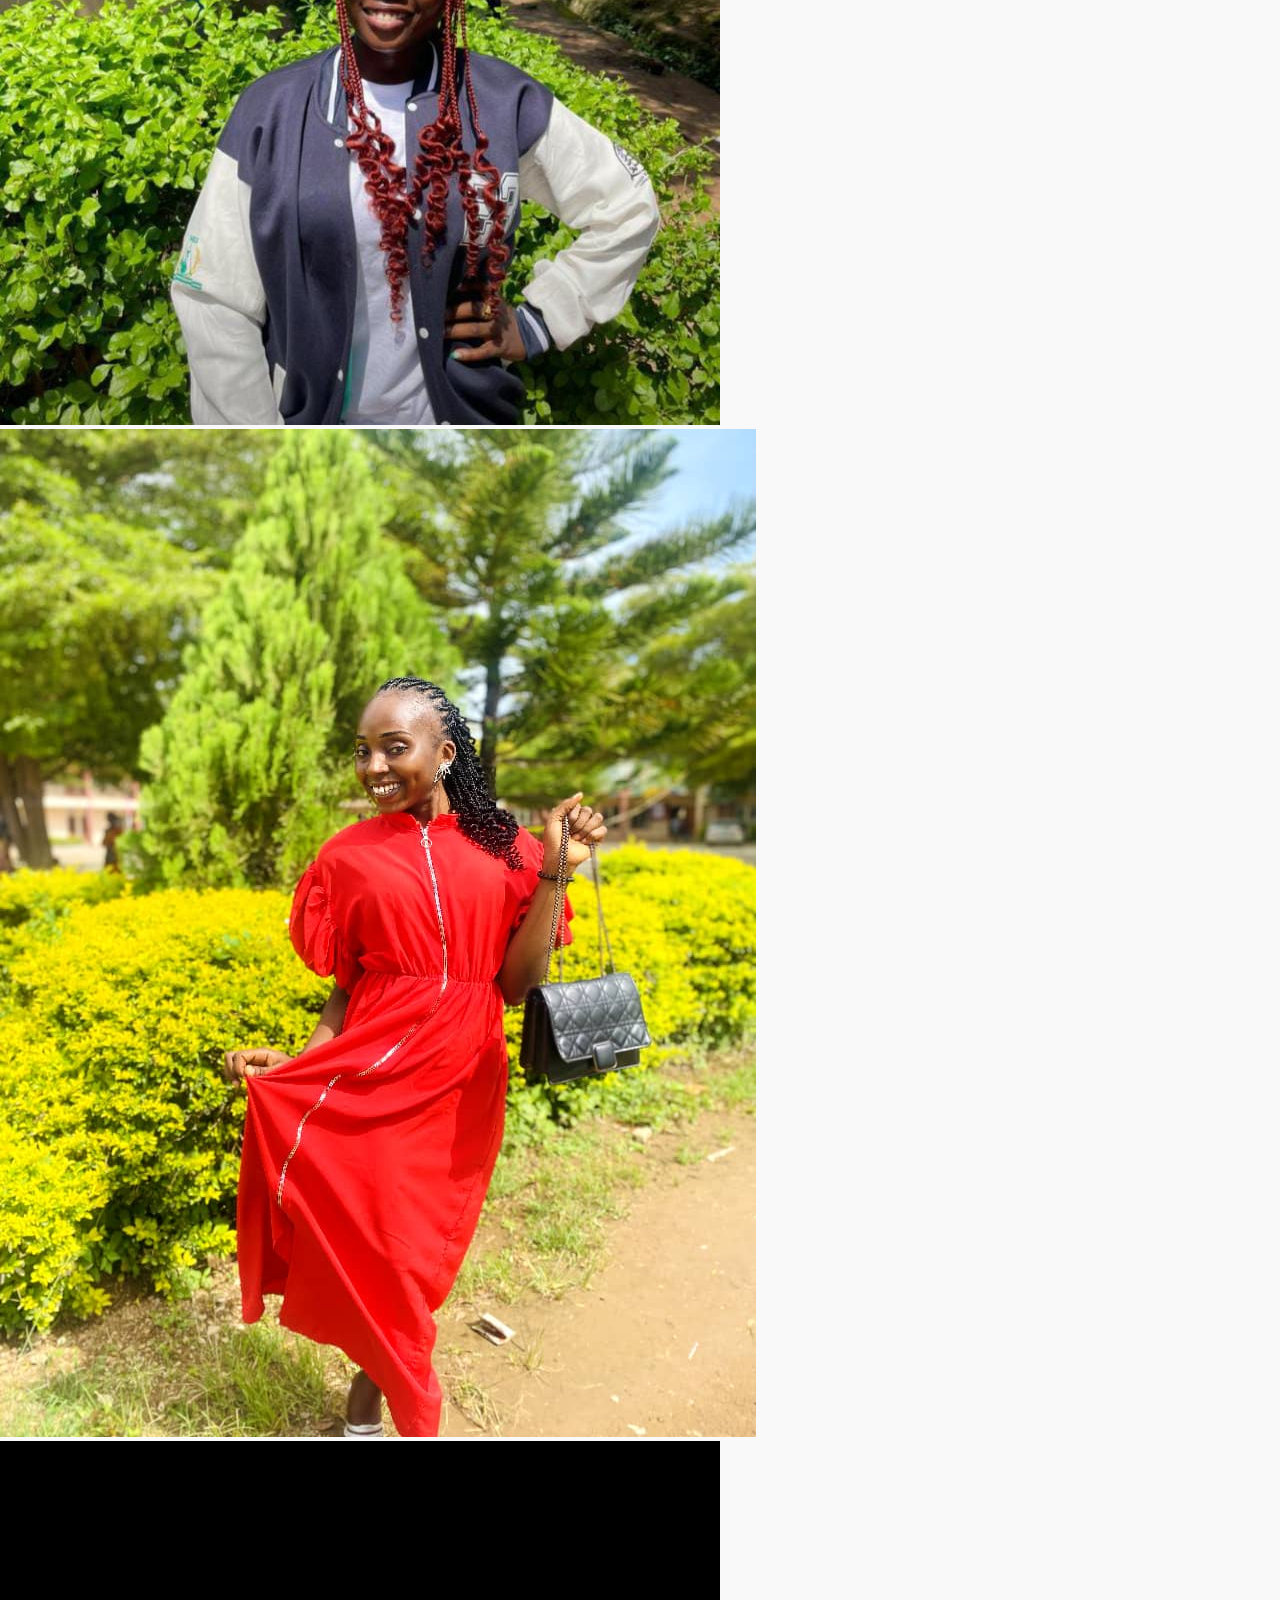
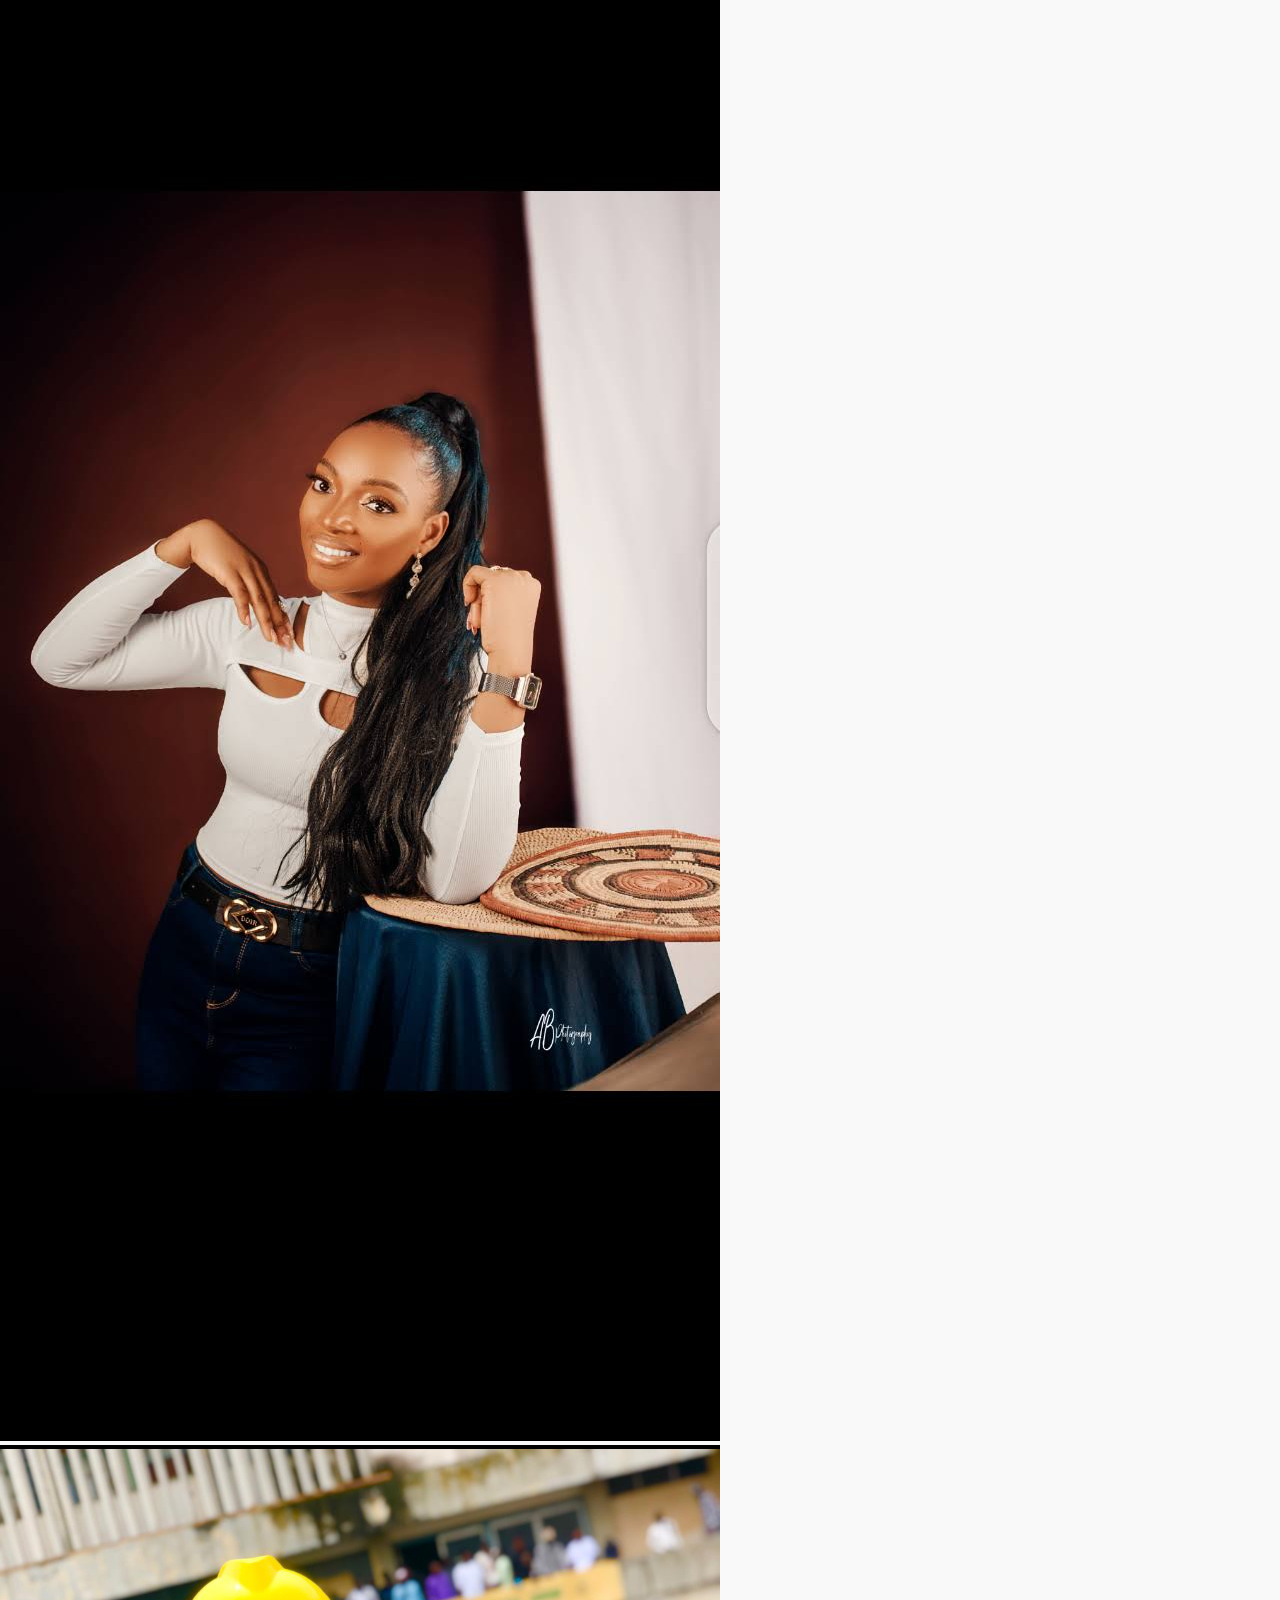
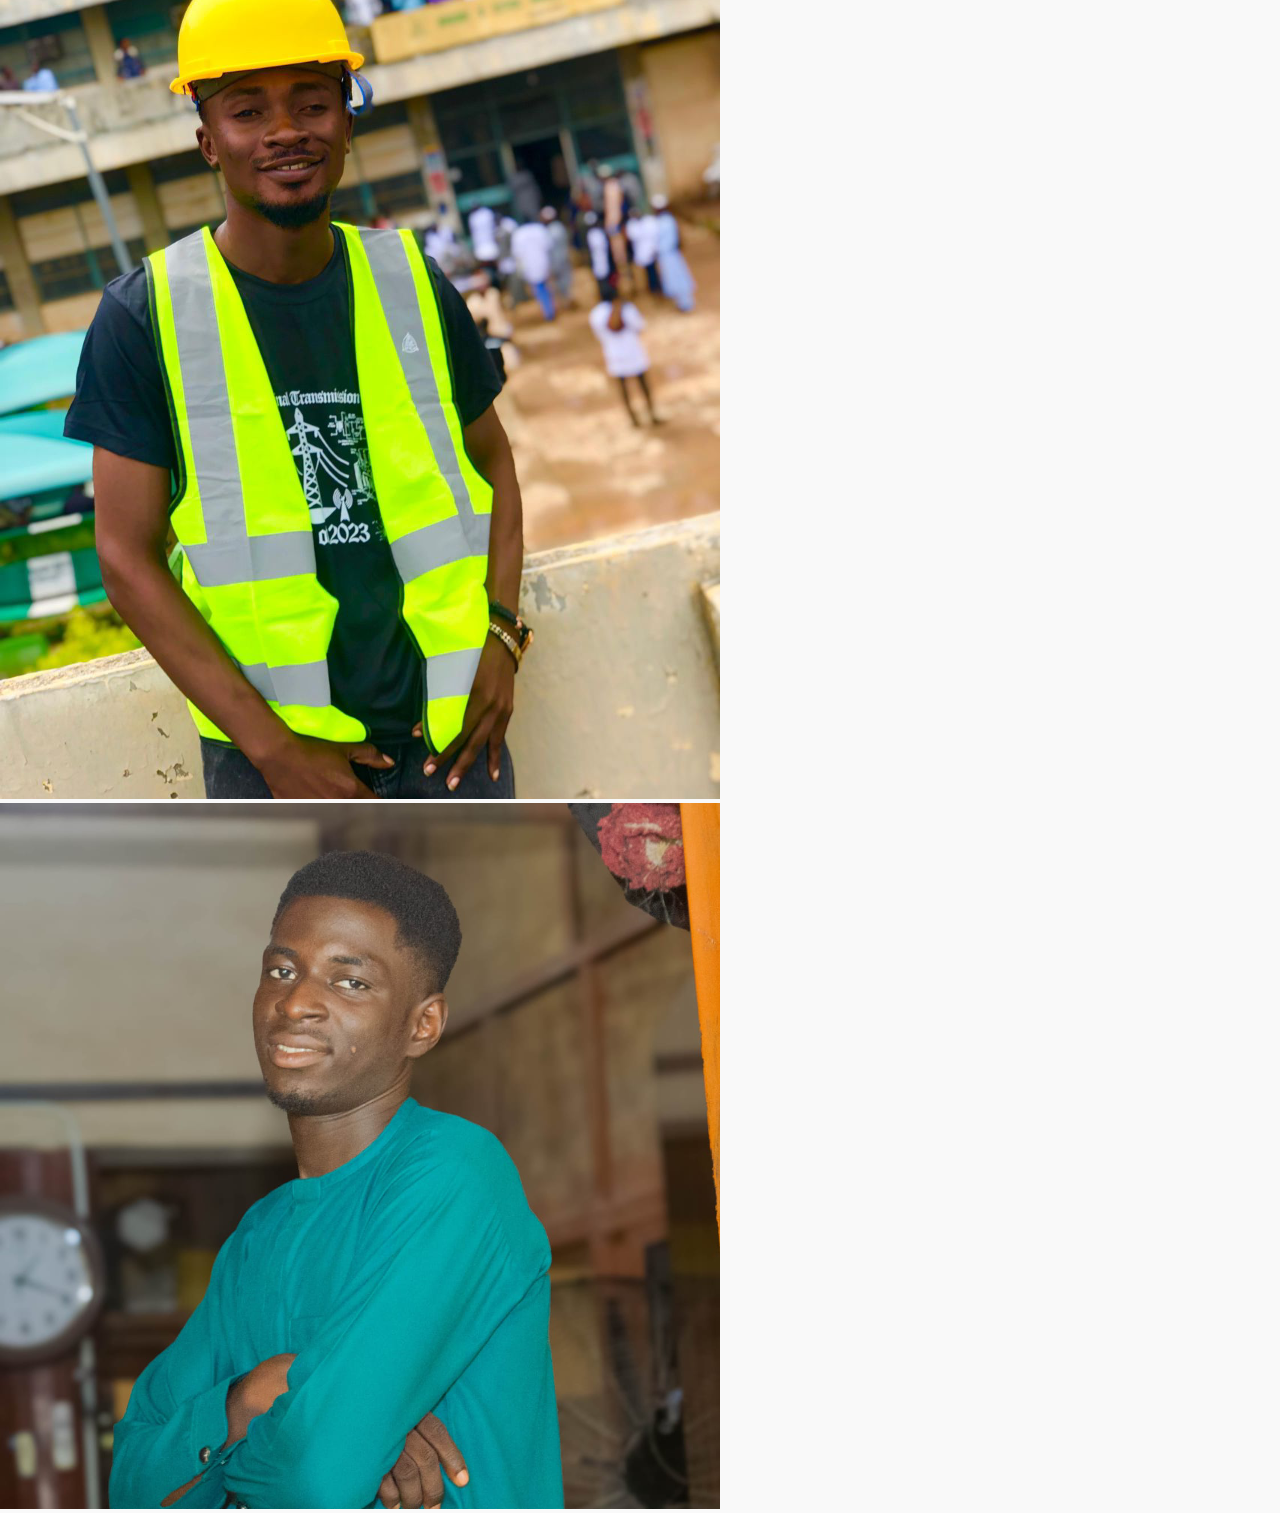
==== commit c3e752dd: "Refactor code structure for improved readability and maintainability" ====
--- a/admin.html
+++ b/admin.html
@@ -20,6 +20,8 @@
     <img src="image/grace.jpg" alt="Admin Profile Picture" >
     <img src="image/juliet.jpg" alt="Admin Profile Picture" >
     <img src="image/monica.jpg" alt="Admin Profile Picture" >
+    <img src="image/billy.png" alt="Admin Profile Picture" >
+    <img src="image/peter.png" alt="Admin Profile Picture" >
 
 
 
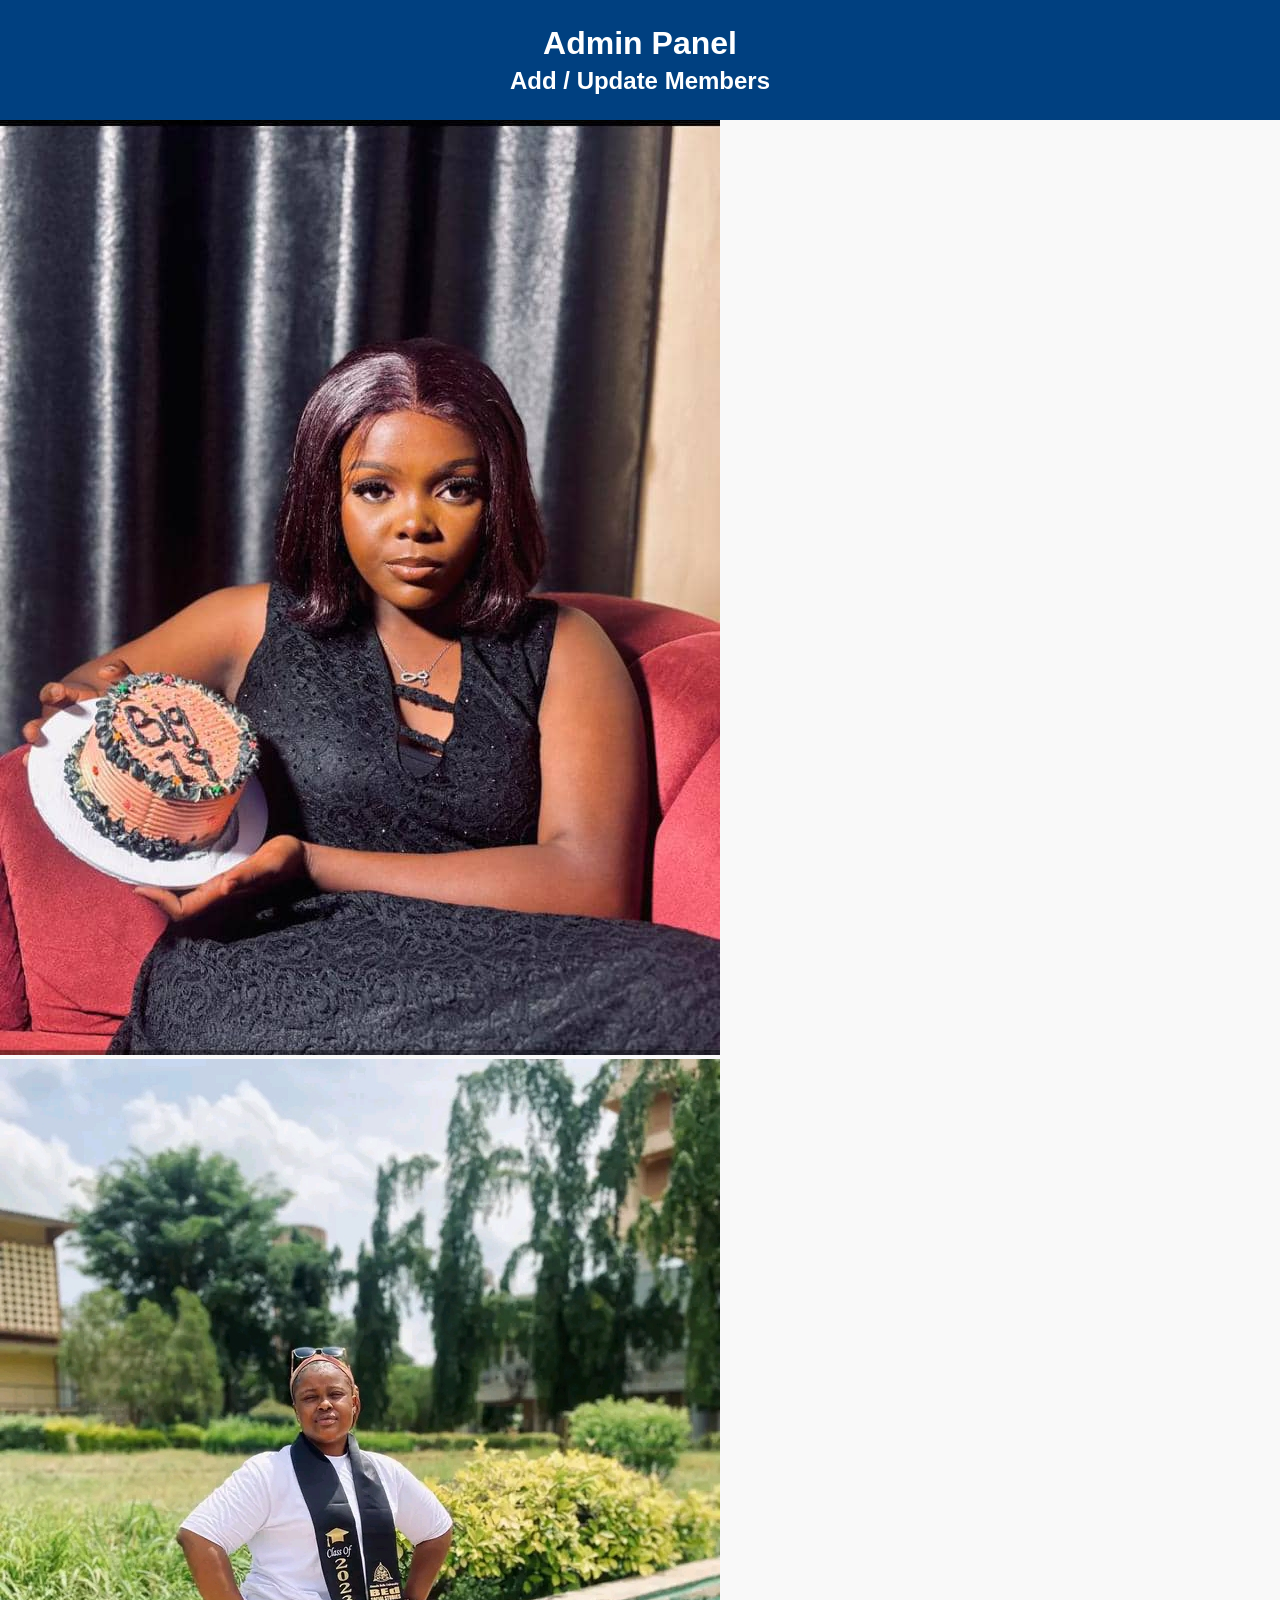
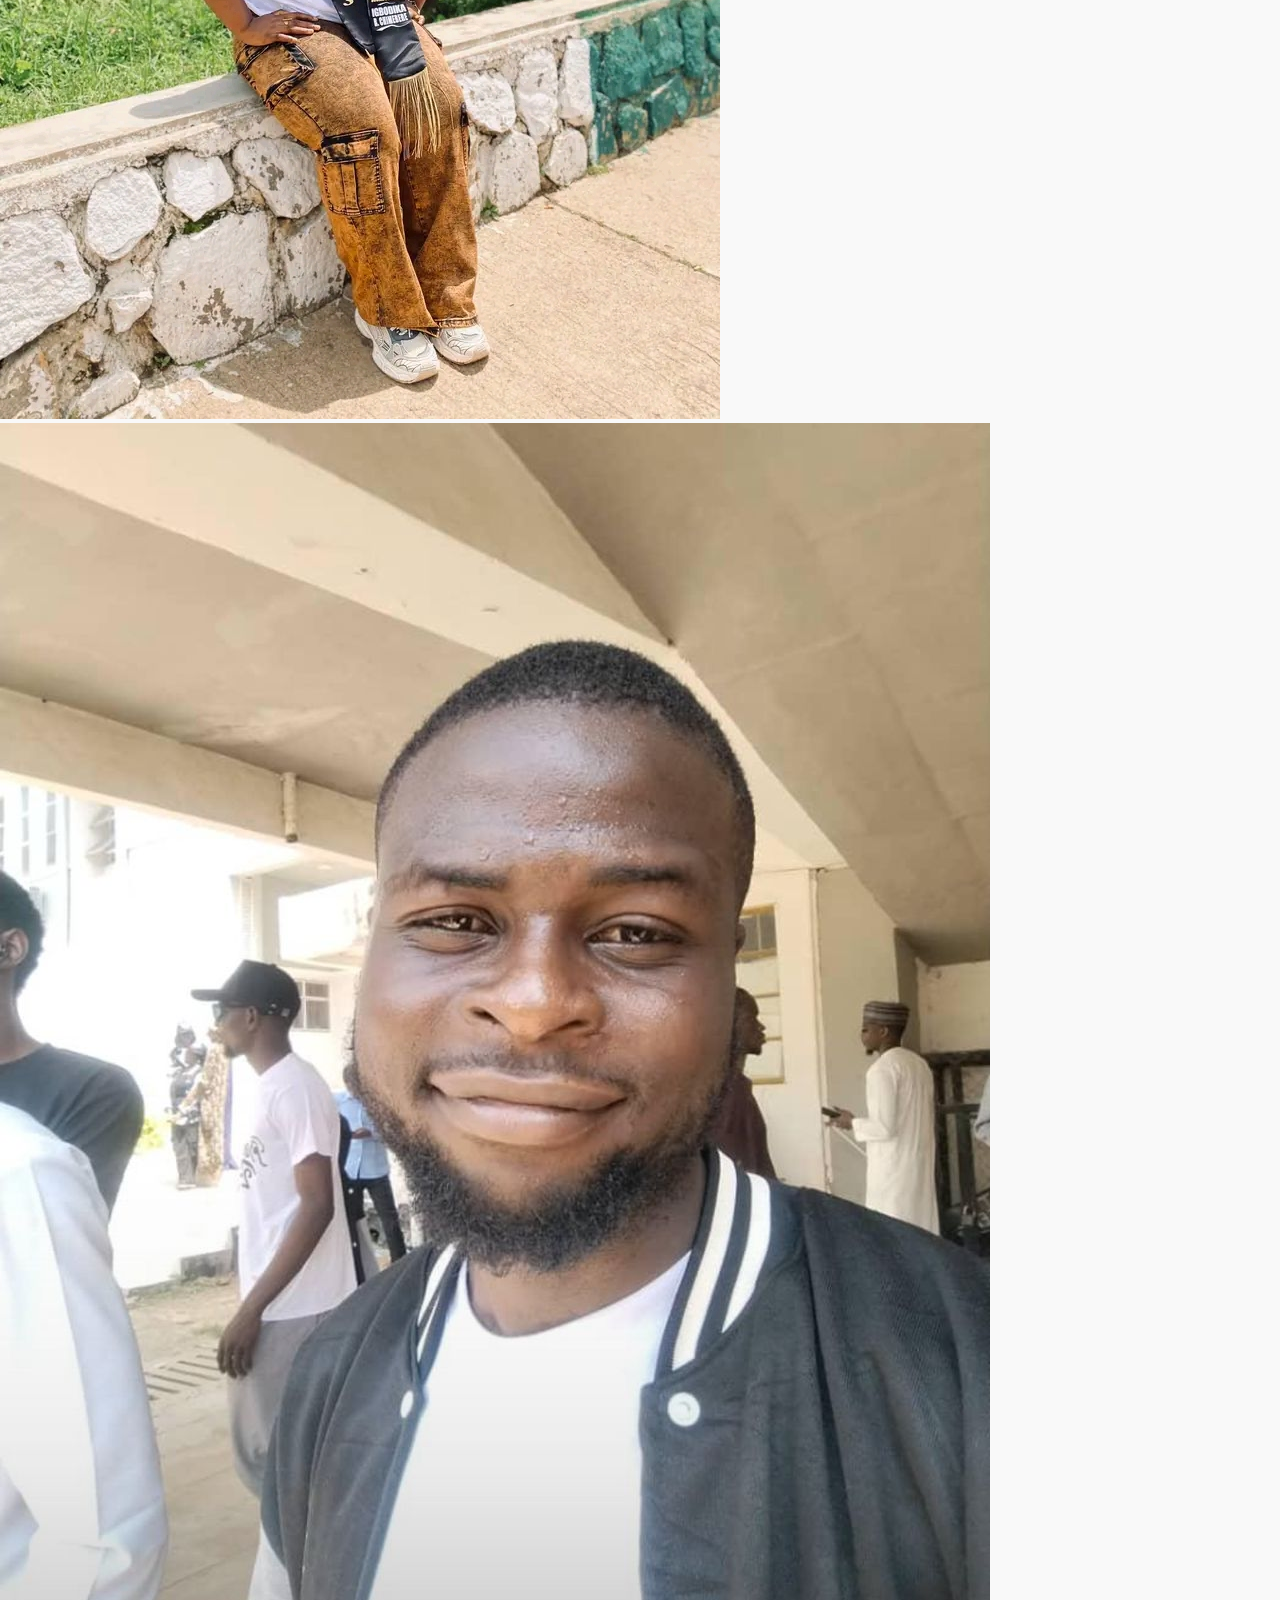
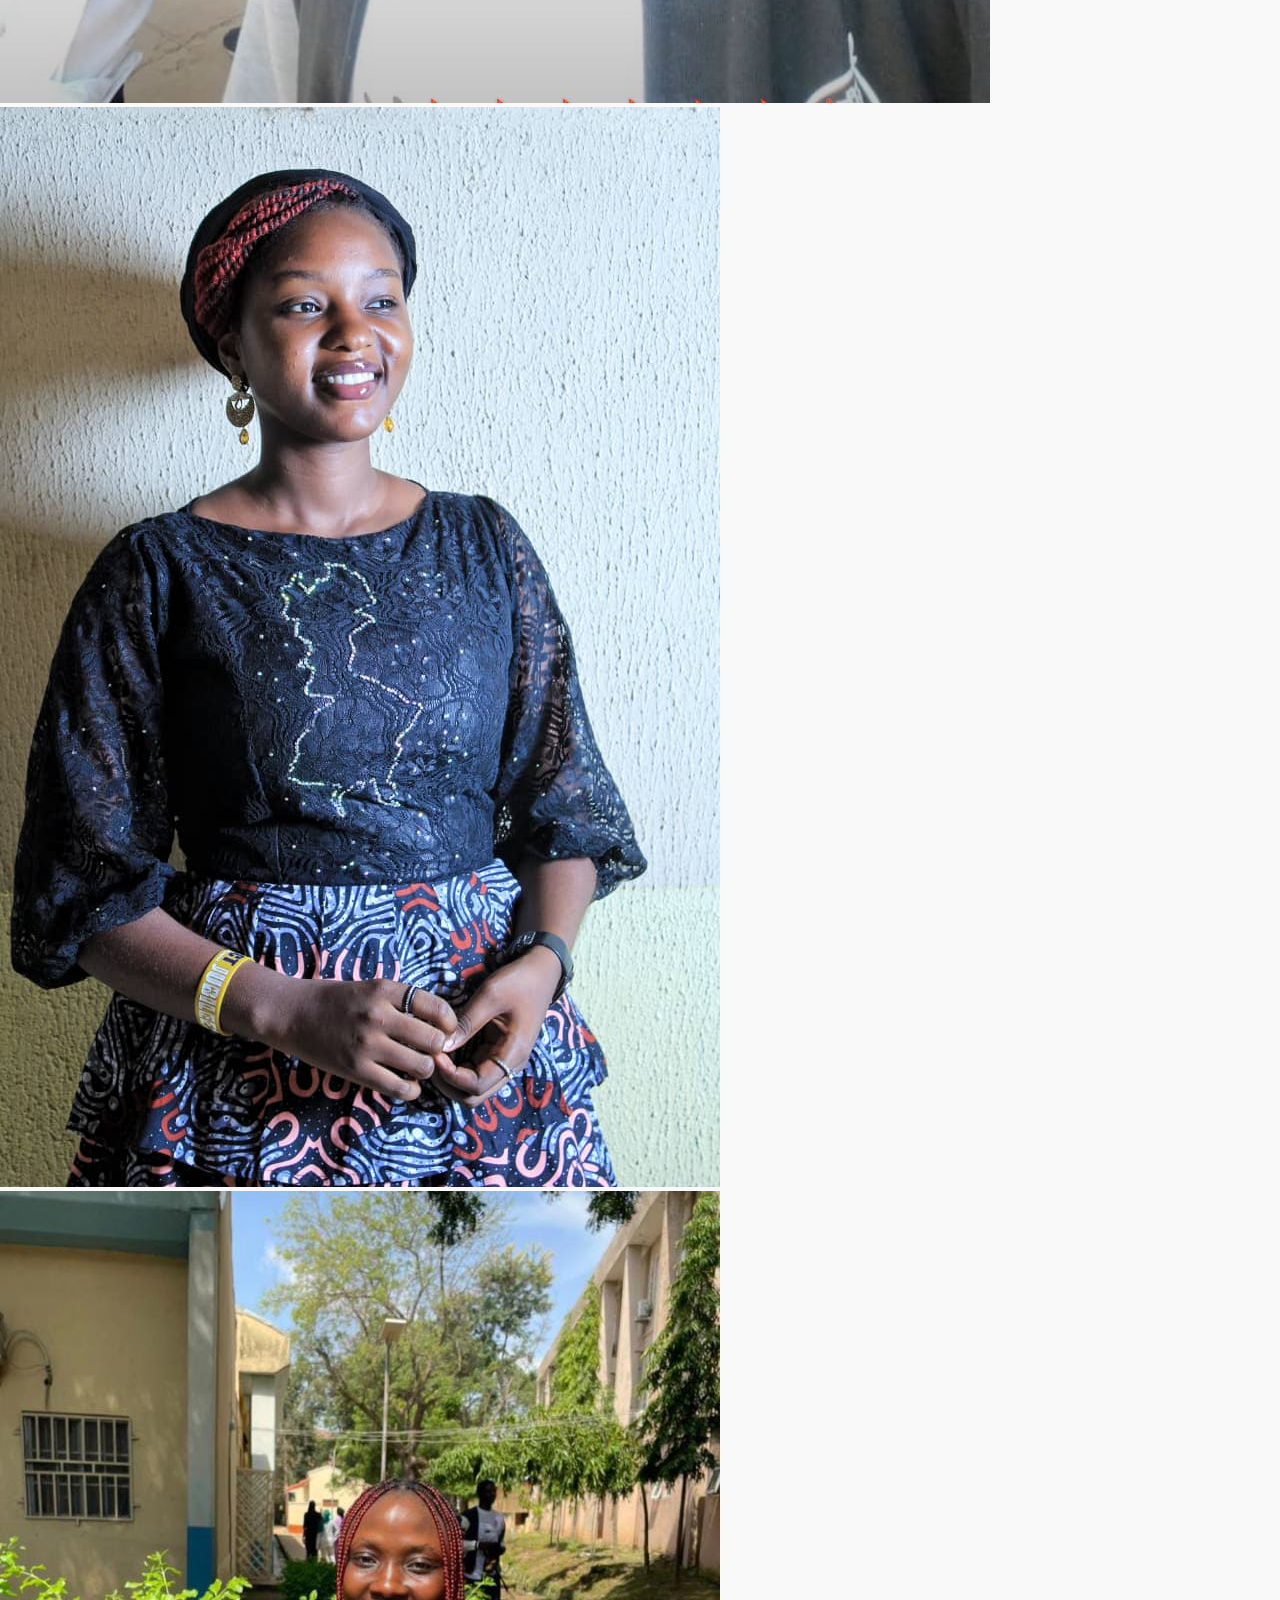
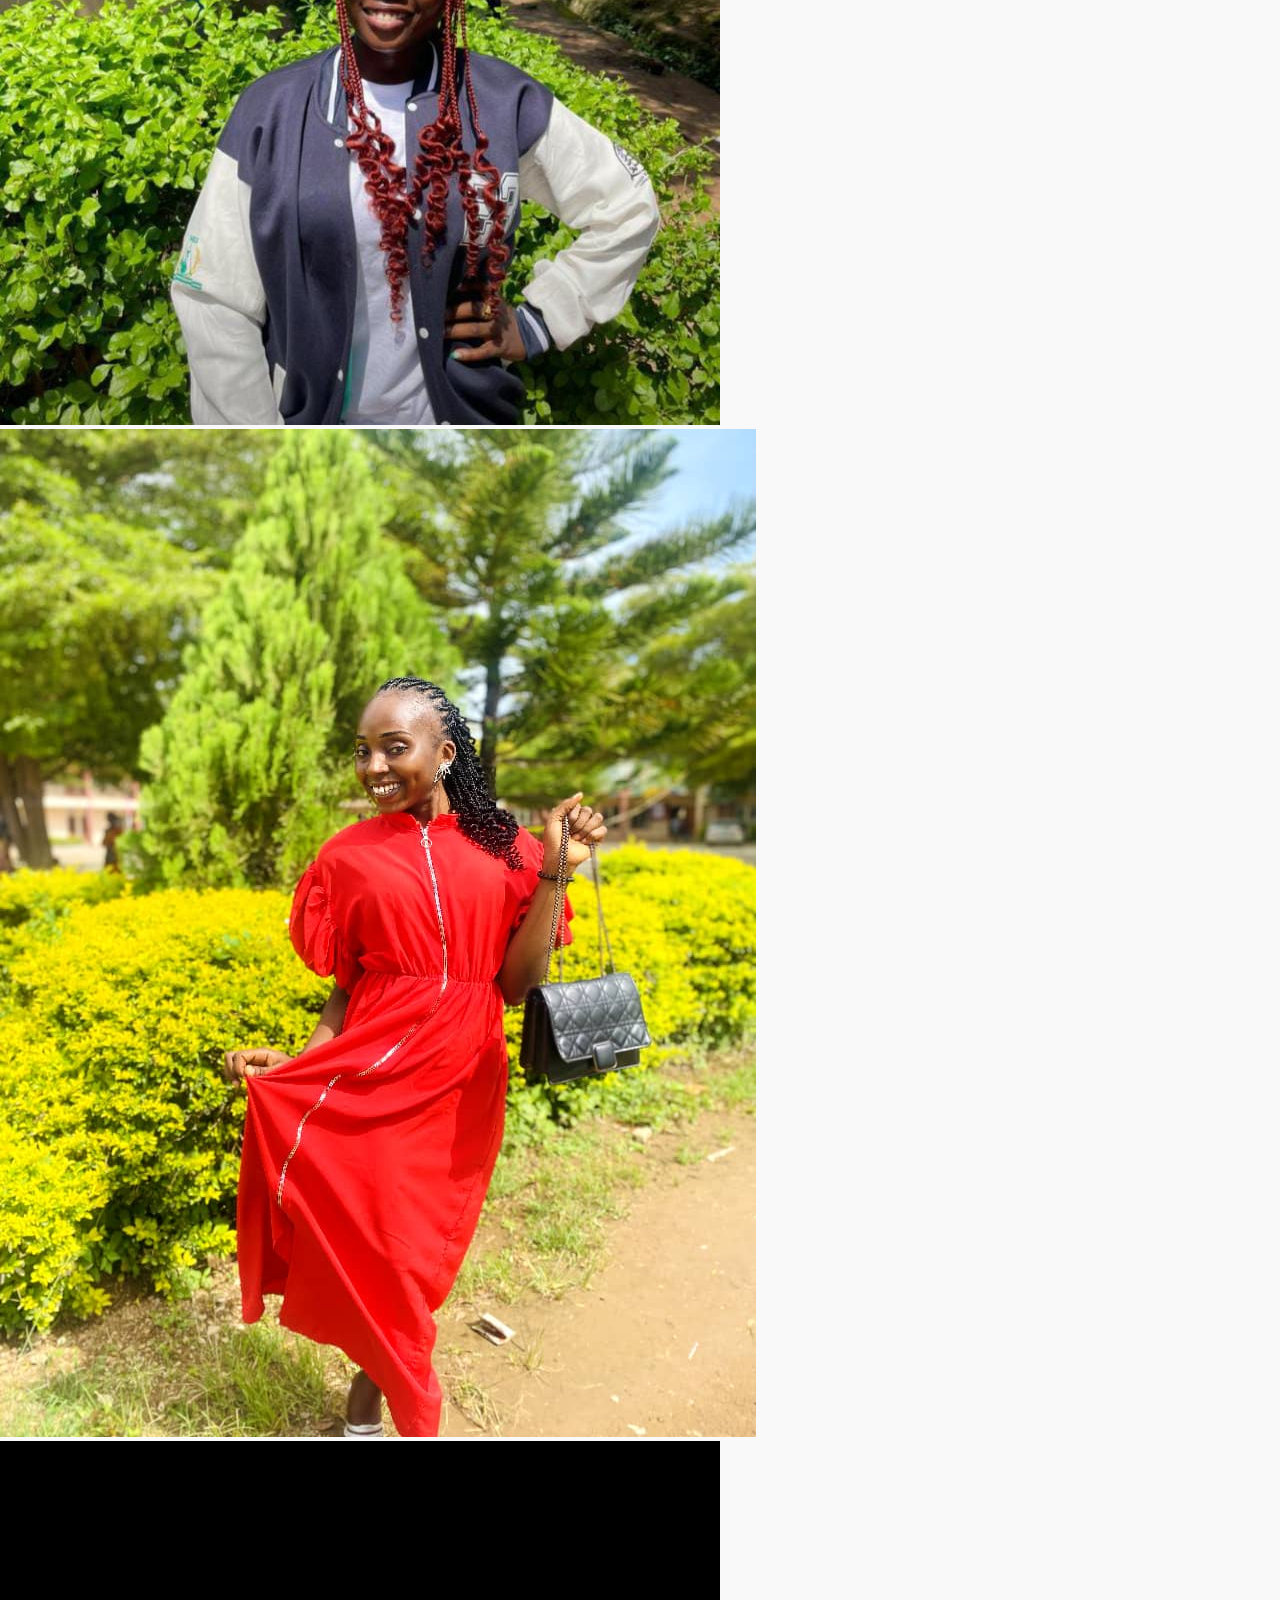
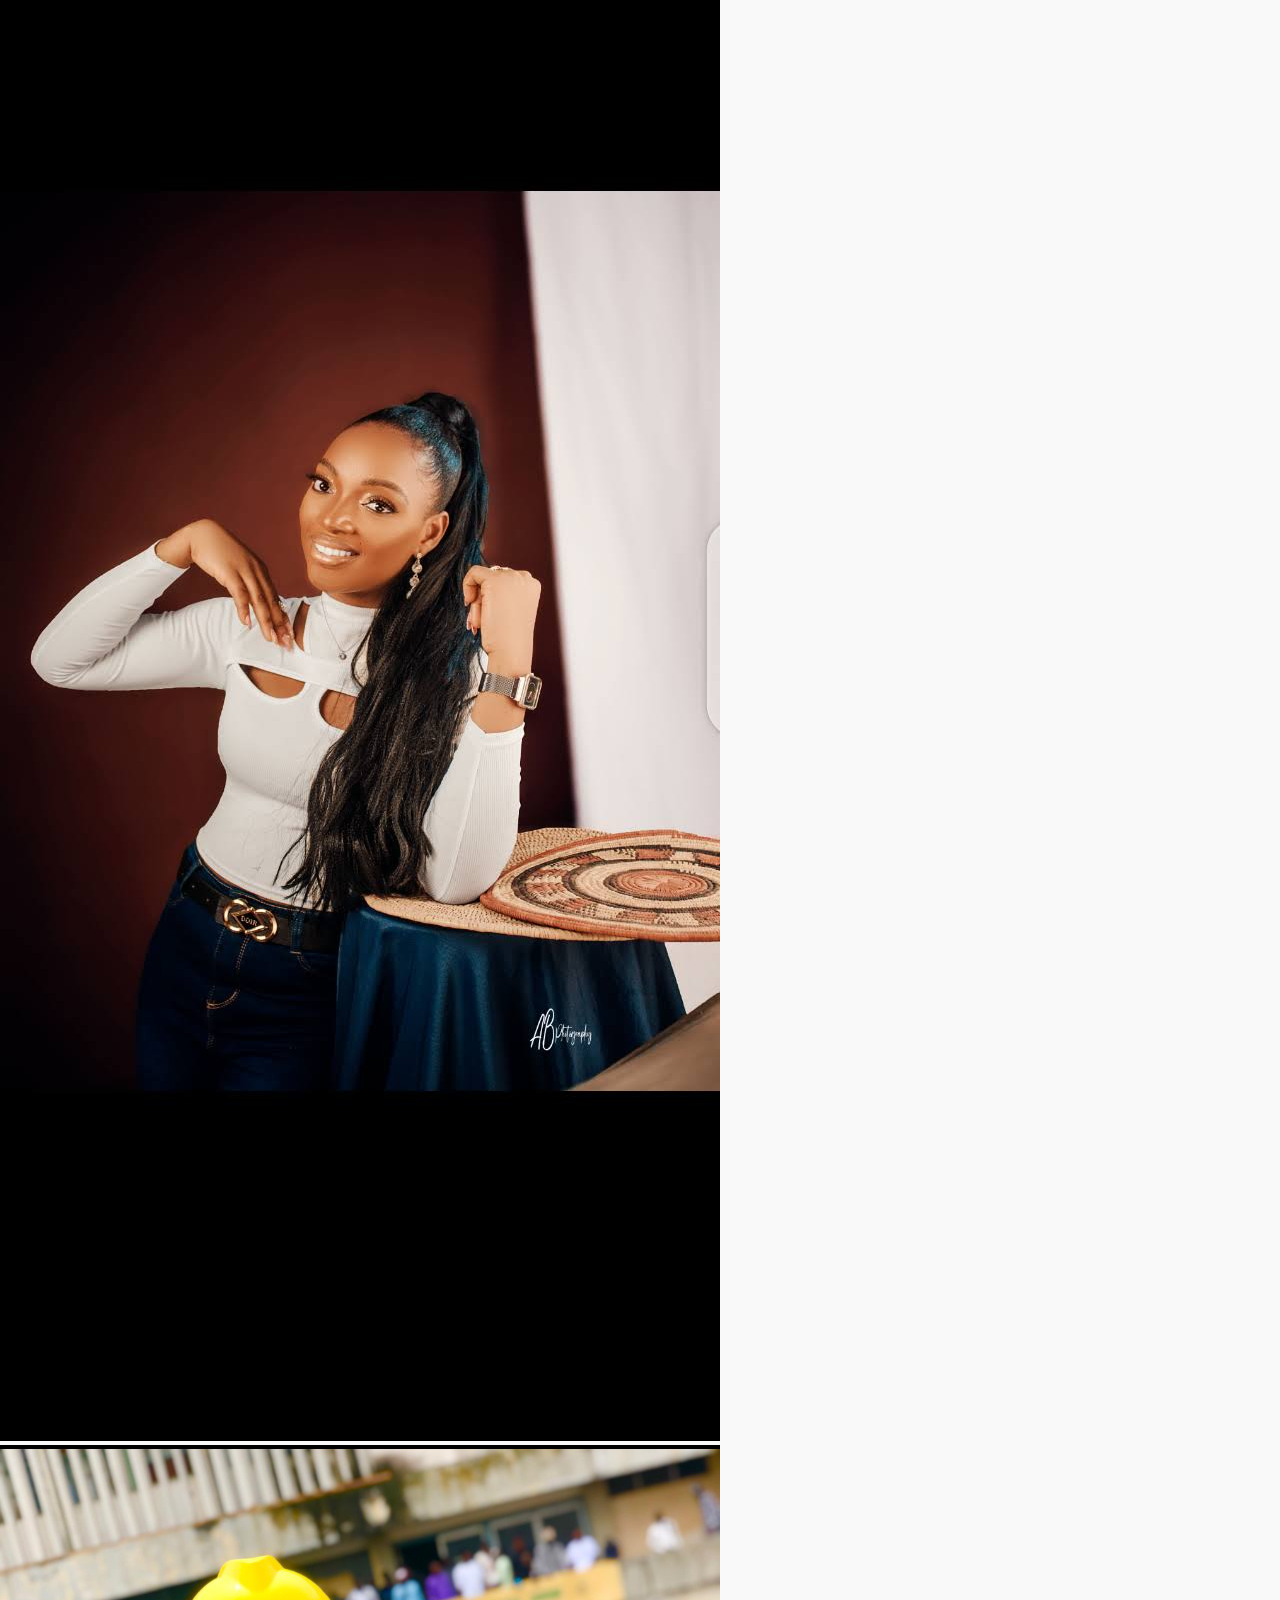
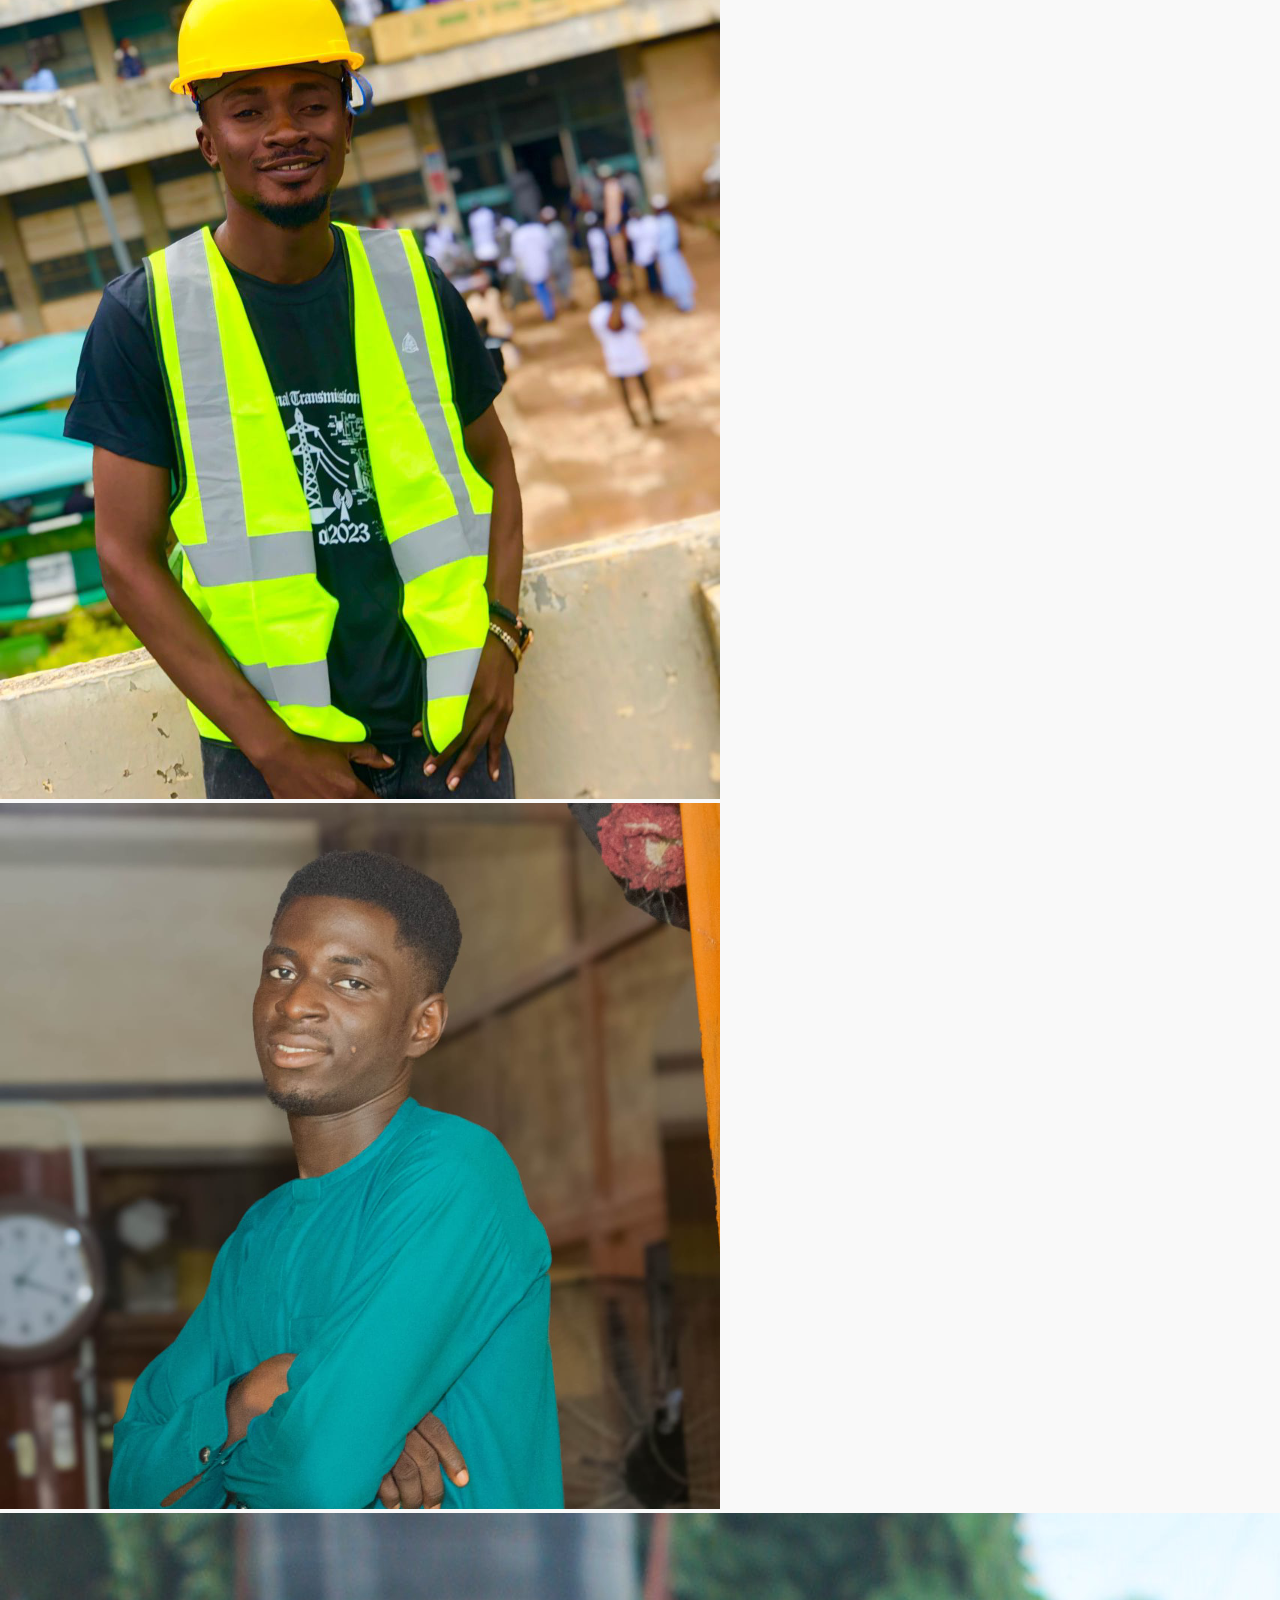
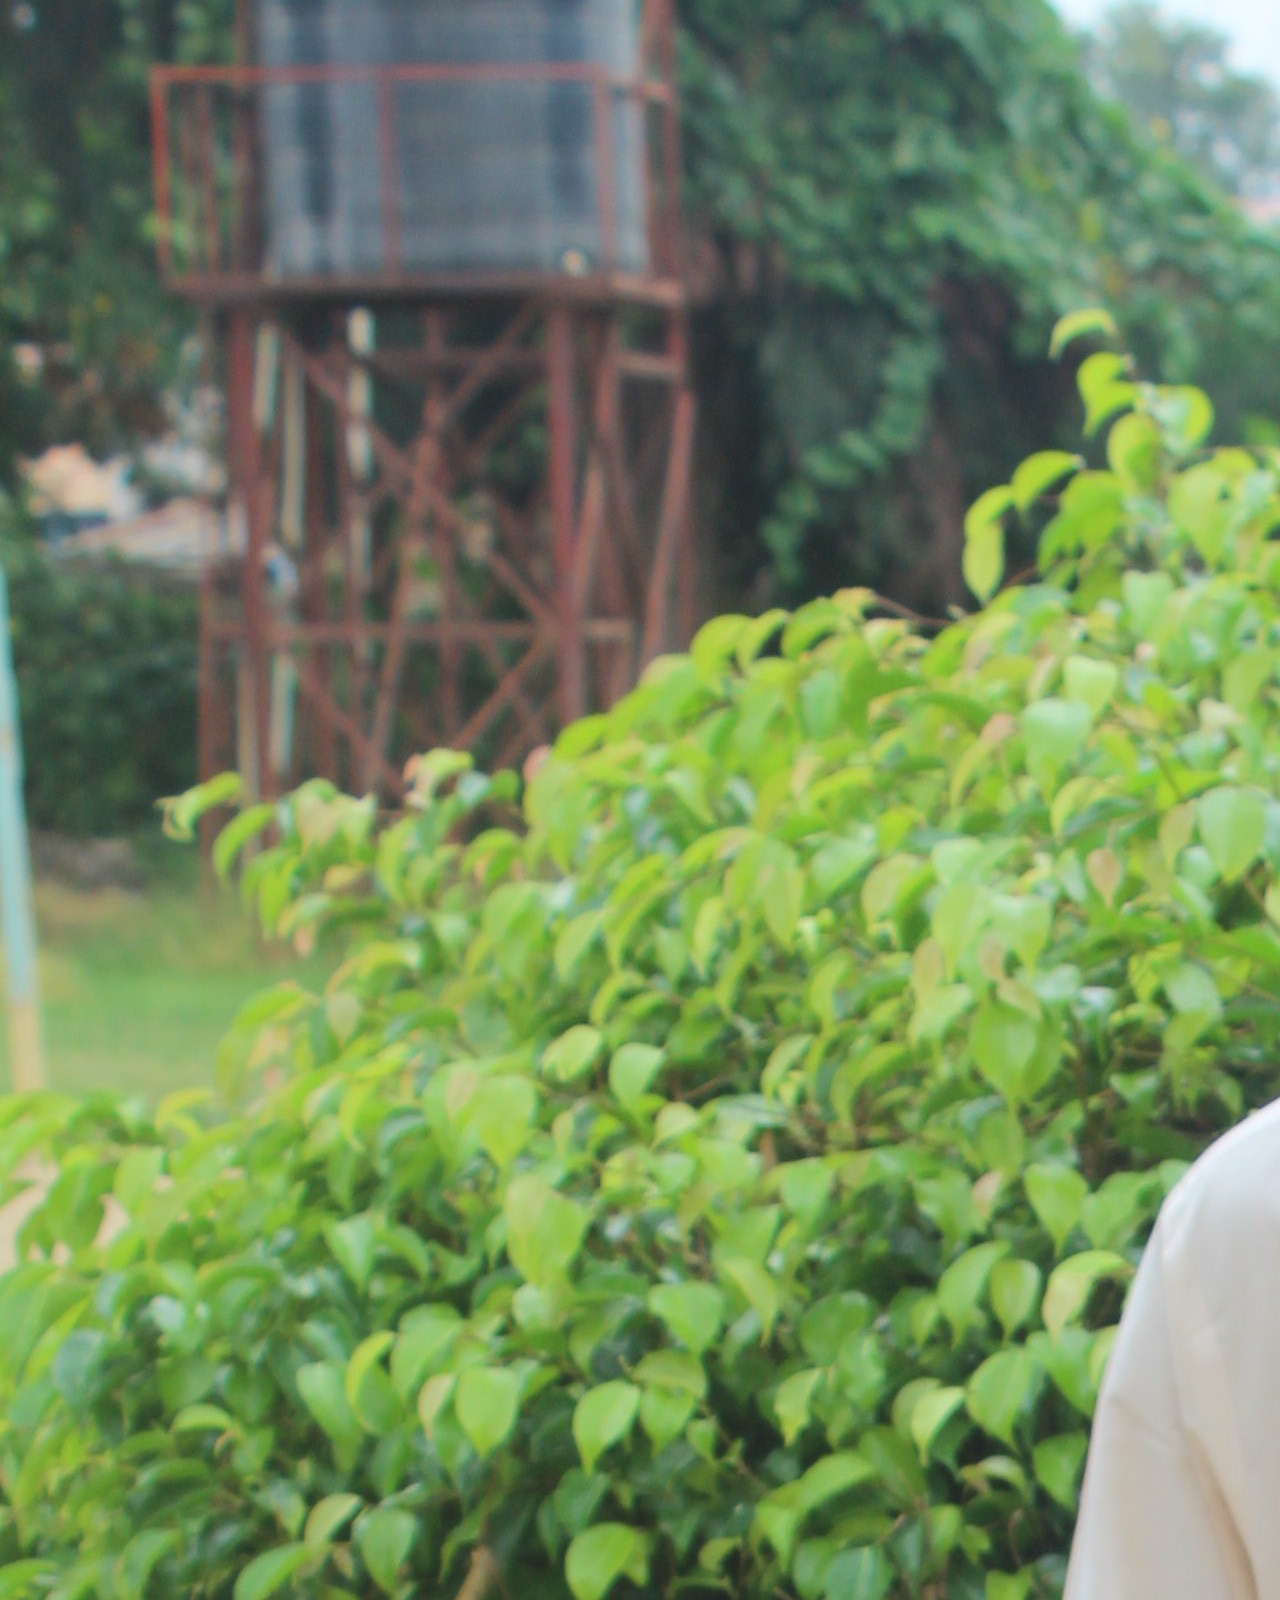
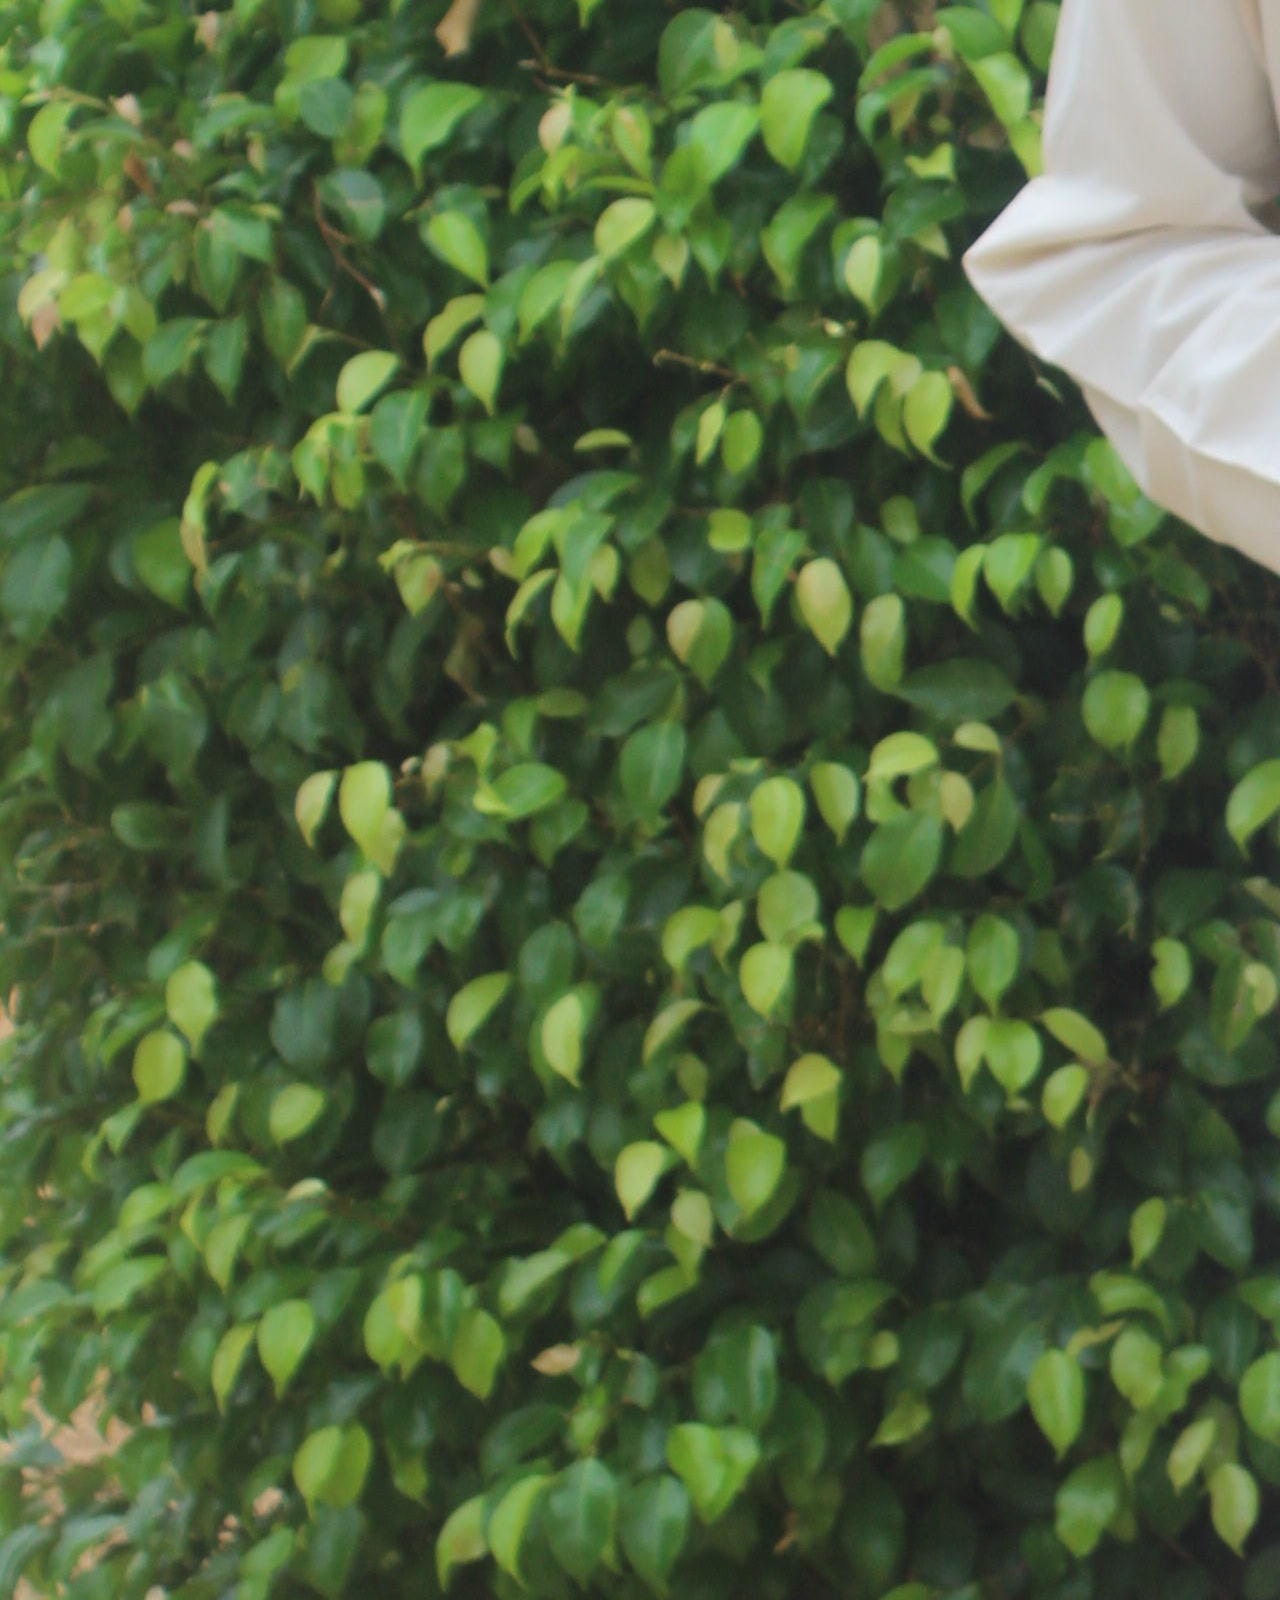
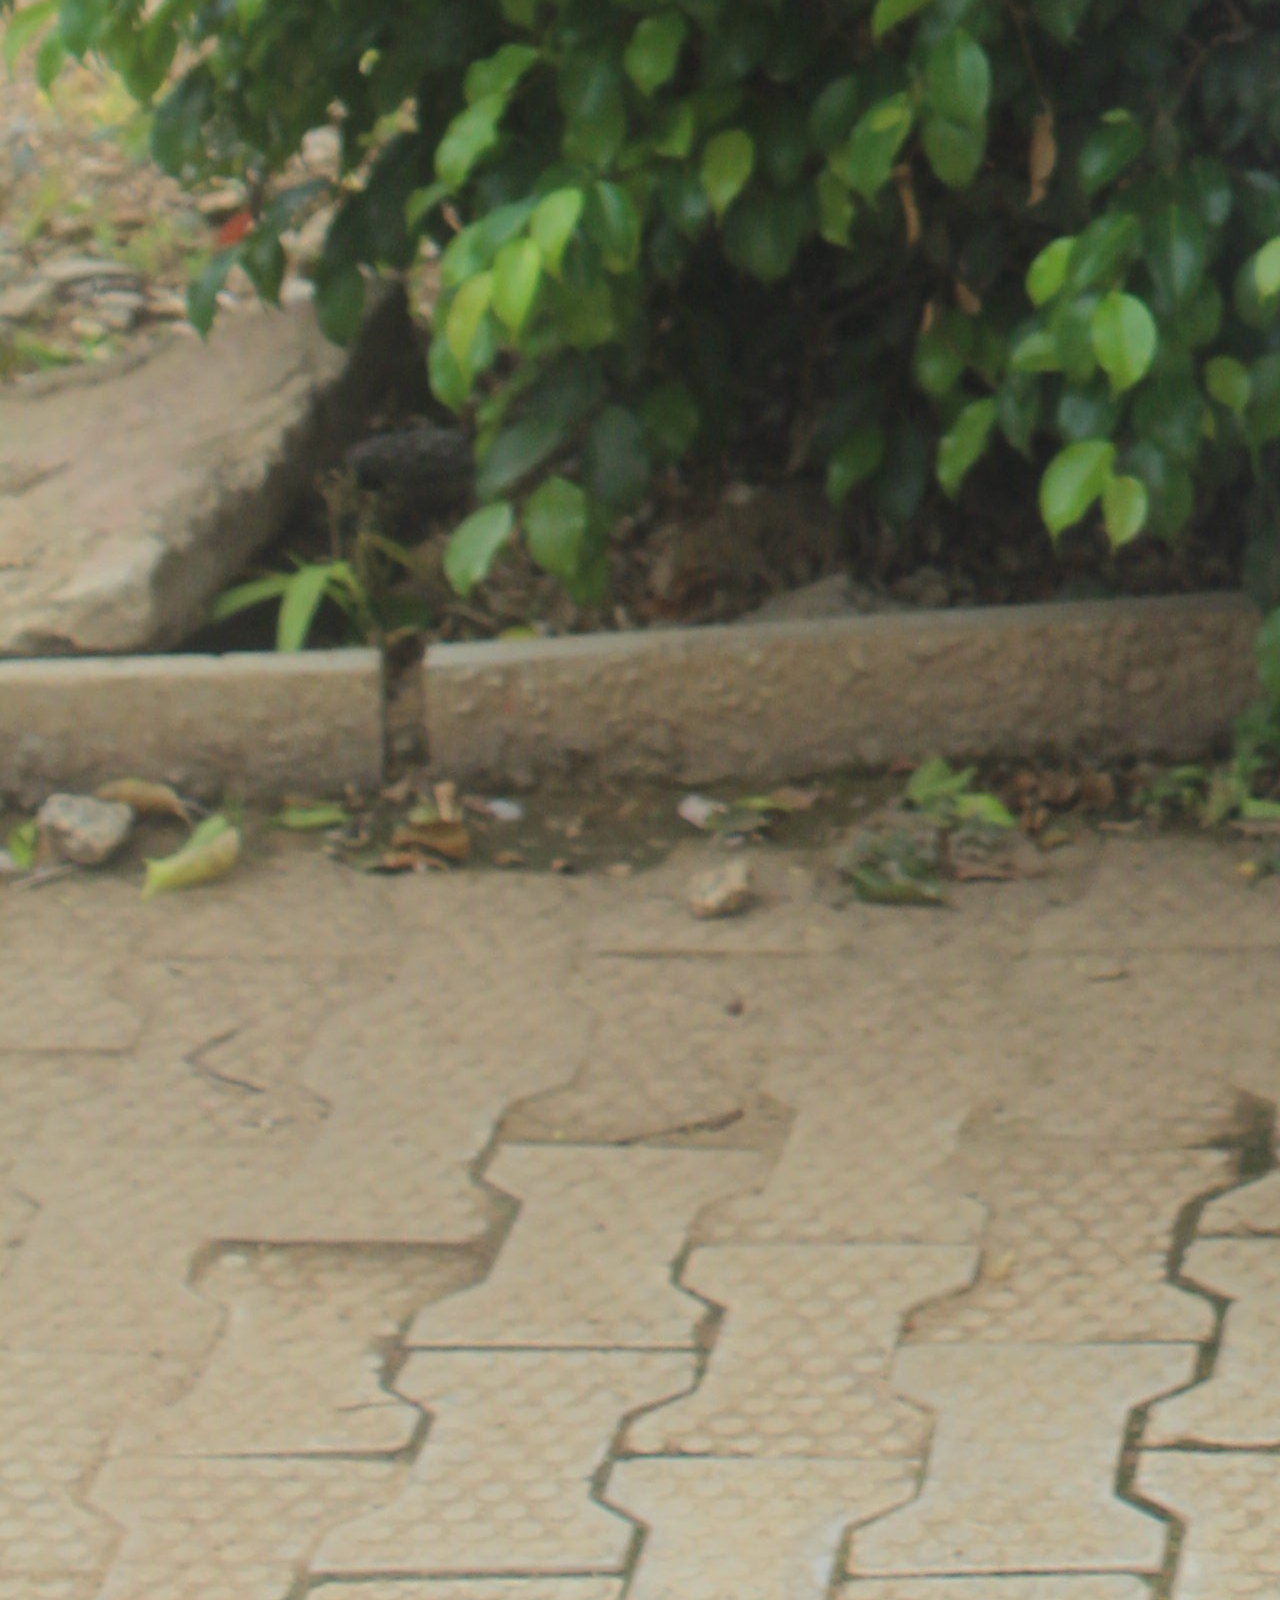
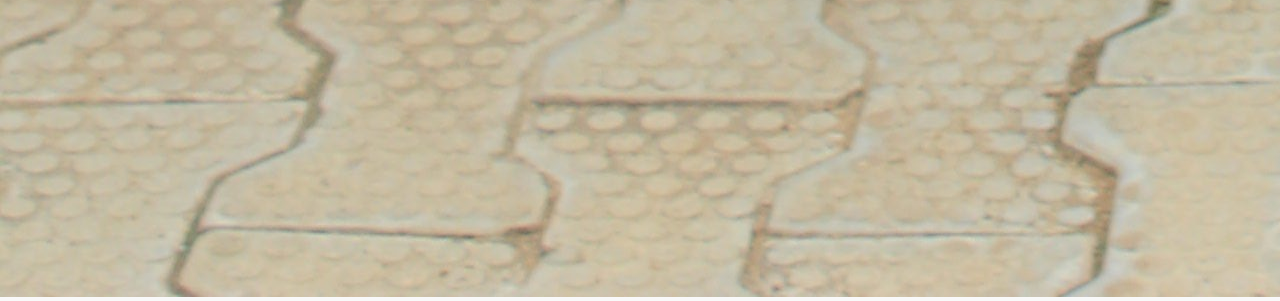
==== commit 8e223915: "Fix image URL for Peter and add missing image for Zitta in admin panel" ====
--- a/admin.html
+++ b/admin.html
@@ -22,6 +22,7 @@
     <img src="image/monica.jpg" alt="Admin Profile Picture" >
     <img src="image/billy.png" alt="Admin Profile Picture" >
     <img src="image/peter.png" alt="Admin Profile Picture" >
+    <img src="image/zitta2.jpg" alt="Admin Profile Picture" >
 
 
 
